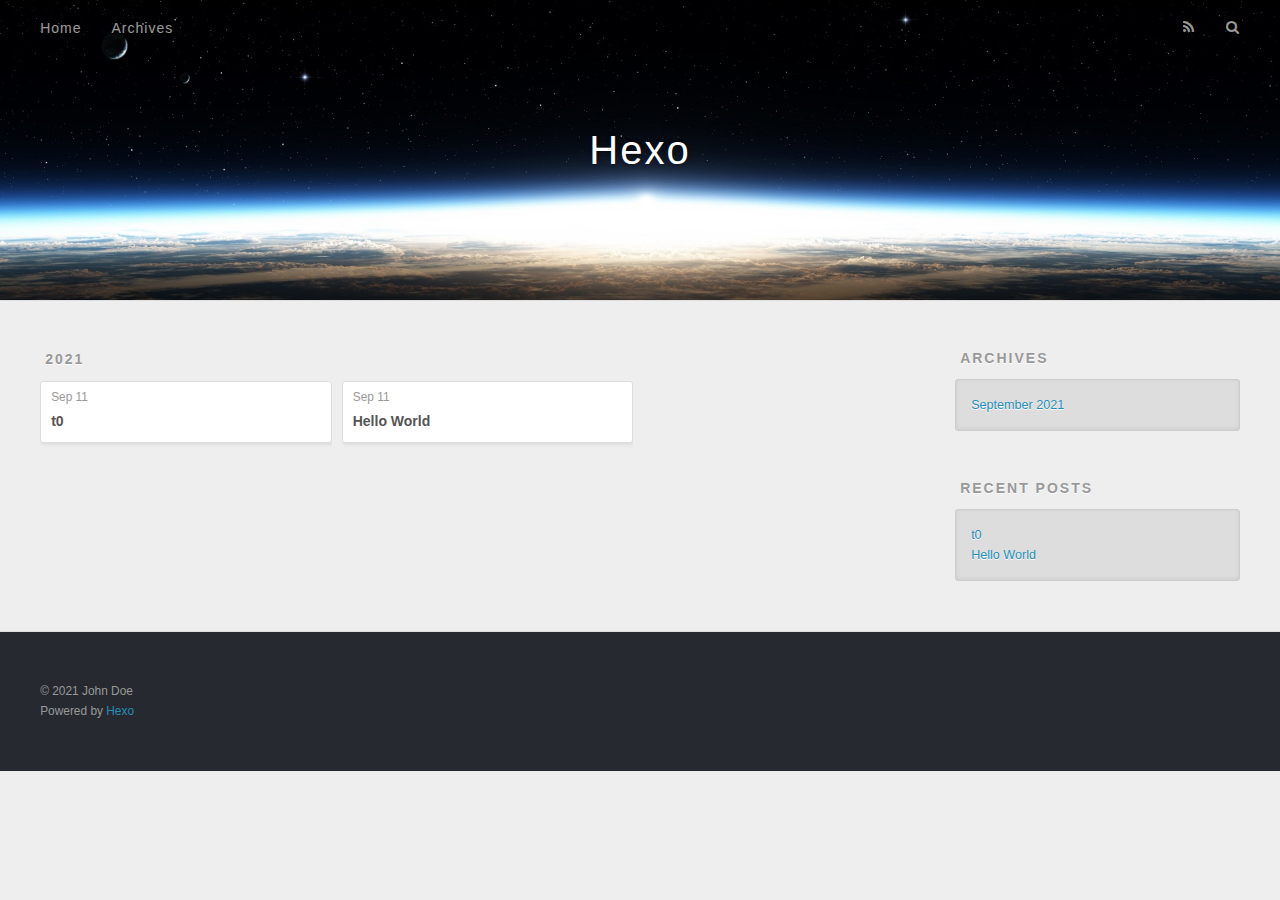
==== archives/index.html @ bfca06c8 "Site updated: 2021-09-11 14:40:57" ====
<!DOCTYPE html>
<html>
<head>
  <meta charset="utf-8">
  

  
  <title>Archives | Hexo</title>
  <meta name="viewport" content="width=device-width, initial-scale=1, maximum-scale=1">
  <meta property="og:type" content="website">
<meta property="og:title" content="Hexo">
<meta property="og:url" content="http://example.com/archives/index.html">
<meta property="og:site_name" content="Hexo">
<meta property="og:locale" content="en_US">
<meta property="article:author" content="John Doe">
<meta name="twitter:card" content="summary">
  
    <link rel="alternate" href="/atom.xml" title="Hexo" type="application/atom+xml">
  
  
    <link rel="icon" href="/favicon.png">
  
  
    <link href="//fonts.googleapis.com/css?family=Source+Code+Pro" rel="stylesheet" type="text/css">
  
  
<link rel="stylesheet" href="/css/style.css">

<meta name="generator" content="Hexo 5.4.0"></head>

<body>
  <div id="container">
    <div id="wrap">
      <header id="header">
  <div id="banner"></div>
  <div id="header-outer" class="outer">
    <div id="header-title" class="inner">
      <h1 id="logo-wrap">
        <a href="/" id="logo">Hexo</a>
      </h1>
      
    </div>
    <div id="header-inner" class="inner">
      <nav id="main-nav">
        <a id="main-nav-toggle" class="nav-icon"></a>
        
          <a class="main-nav-link" href="/">Home</a>
        
          <a class="main-nav-link" href="/archives">Archives</a>
        
      </nav>
      <nav id="sub-nav">
        
          <a id="nav-rss-link" class="nav-icon" href="/atom.xml" title="RSS Feed"></a>
        
        <a id="nav-search-btn" class="nav-icon" title="Search"></a>
      </nav>
      <div id="search-form-wrap">
        <form action="//google.com/search" method="get" accept-charset="UTF-8" class="search-form"><input type="search" name="q" class="search-form-input" placeholder="Search"><button type="submit" class="search-form-submit">&#xF002;</button><input type="hidden" name="sitesearch" value="http://example.com"></form>
      </div>
    </div>
  </div>
</header>
      <div class="outer">
        <section id="main">
  
  
    
    
      
      
      <section class="archives-wrap">
        <div class="archive-year-wrap">
          <a href="/archives/2021" class="archive-year">2021</a>
        </div>
        <div class="archives">
    
    <article class="archive-article archive-type-post">
  <div class="archive-article-inner">
    <header class="archive-article-header">
      <a href="/2021/09/11/t0/" class="archive-article-date">
  <time datetime="2021-09-11T06:19:39.000Z" itemprop="datePublished">Sep 11</time>
</a>
      
  
    <h1 itemprop="name">
      <a class="archive-article-title" href="/2021/09/11/t0/">t0</a>
    </h1>
  

    </header>
  </div>
</article>
  
    
    
    <article class="archive-article archive-type-post">
  <div class="archive-article-inner">
    <header class="archive-article-header">
      <a href="/2021/09/11/hello-world/" class="archive-article-date">
  <time datetime="2021-09-11T06:05:27.111Z" itemprop="datePublished">Sep 11</time>
</a>
      
  
    <h1 itemprop="name">
      <a class="archive-article-title" href="/2021/09/11/hello-world/">Hello World</a>
    </h1>
  

    </header>
  </div>
</article>
  
  
    </div></section>
  


</section>
        
          <aside id="sidebar">
  
    

  
    

  
    
  
    
  <div class="widget-wrap">
    <h3 class="widget-title">Archives</h3>
    <div class="widget">
      <ul class="archive-list"><li class="archive-list-item"><a class="archive-list-link" href="/archives/2021/09/">September 2021</a></li></ul>
    </div>
  </div>


  
    
  <div class="widget-wrap">
    <h3 class="widget-title">Recent Posts</h3>
    <div class="widget">
      <ul>
        
          <li>
            <a href="/2021/09/11/t0/">t0</a>
          </li>
        
          <li>
            <a href="/2021/09/11/hello-world/">Hello World</a>
          </li>
        
      </ul>
    </div>
  </div>

  
</aside>
        
      </div>
      <footer id="footer">
  
  <div class="outer">
    <div id="footer-info" class="inner">
      &copy; 2021 John Doe<br>
      Powered by <a href="http://hexo.io/" target="_blank">Hexo</a>
    </div>
  </div>
</footer>
    </div>
    <nav id="mobile-nav">
  
    <a href="/" class="mobile-nav-link">Home</a>
  
    <a href="/archives" class="mobile-nav-link">Archives</a>
  
</nav>
    

<script src="//ajax.googleapis.com/ajax/libs/jquery/2.0.3/jquery.min.js"></script>


  
<link rel="stylesheet" href="/fancybox/jquery.fancybox.css">

  
<script src="/fancybox/jquery.fancybox.pack.js"></script>




<script src="/js/script.js"></script>




  </div>
</body>
</html>
---- css/style.css ----
body {
  width: 100%;
}
body:before,
body:after {
  content: "";
  display: table;
}
body:after {
  clear: both;
}
html,
body,
div,
span,
applet,
object,
iframe,
h1,
h2,
h3,
h4,
h5,
h6,
p,
blockquote,
pre,
a,
abbr,
acronym,
address,
big,
cite,
code,
del,
dfn,
em,
img,
ins,
kbd,
q,
s,
samp,
small,
strike,
strong,
sub,
sup,
tt,
var,
dl,
dt,
dd,
ol,
ul,
li,
fieldset,
form,
label,
legend,
table,
caption,
tbody,
tfoot,
thead,
tr,
th,
td {
  margin: 0;
  padding: 0;
  border: 0;
  outline: 0;
  font-weight: inherit;
  font-style: inherit;
  font-family: inherit;
  font-size: 100%;
  vertical-align: baseline;
}
body {
  line-height: 1;
  color: #000;
  background: #fff;
}
ol,
ul {
  list-style: none;
}
table {
  border-collapse: separate;
  border-spacing: 0;
  vertical-align: middle;
}
caption,
th,
td {
  text-align: left;
  font-weight: normal;
  vertical-align: middle;
}
a img {
  border: none;
}
input,
button {
  margin: 0;
  padding: 0;
}
input::-moz-focus-inner,
button::-moz-focus-inner {
  border: 0;
  padding: 0;
}
@font-face {
  font-family: FontAwesome;
  font-style: normal;
  font-weight: normal;
  src: url("fonts/fontawesome-webfont.eot?v=#4.0.3");
  src: url("fonts/fontawesome-webfont.eot?#iefix&v=#4.0.3") format("embedded-opentype"), url("fonts/fontawesome-webfont.woff?v=#4.0.3") format("woff"), url("fonts/fontawesome-webfont.ttf?v=#4.0.3") format("truetype"), url("fonts/fontawesome-webfont.svg#fontawesomeregular?v=#4.0.3") format("svg");
}
html,
body,
#container {
  height: 100%;
}
body {
  background: #eee;
  font: 14px -apple-system, BlinkMacSystemFont, "Segoe UI", "Roboto", "Oxygen", "Ubuntu", "Cantarell", "Fira Sans", "Droid Sans", "Helvetica Neue", sans-serif;
  -webkit-text-size-adjust: 100%;
}
.outer {
  max-width: 1220px;
  margin: 0 auto;
  padding: 0 20px;
}
.outer:before,
.outer:after {
  content: "";
  display: table;
}
.outer:after {
  clear: both;
}
.inner {
  display: inline;
  float: left;
  width: 98.33333333333333%;
  margin: 0 0.833333333333333%;
}
.left,
.alignleft {
  float: left;
}
.right,
.alignright {
  float: right;
}
.clear {
  clear: both;
}
#container {
  position: relative;
}
.mobile-nav-on {
  overflow: hidden;
}
#wrap {
  height: 100%;
  width: 100%;
  position: absolute;
  top: 0;
  left: 0;
  -webkit-transition: 0.2s ease-out;
  -moz-transition: 0.2s ease-out;
  -ms-transition: 0.2s ease-out;
  transition: 0.2s ease-out;
  z-index: 1;
  background: #eee;
}
.mobile-nav-on #wrap {
  left: 280px;
}
@media screen and (min-width: 768px) {
  #main {
    display: inline;
    float: left;
    width: 73.33333333333333%;
    margin: 0 0.833333333333333%;
  }
}
.article-date,
.article-category-link,
.archive-year,
.widget-title {
  text-decoration: none;
  text-transform: uppercase;
  letter-spacing: 2px;
  color: #999;
  margin-bottom: 1em;
  margin-left: 5px;
  line-height: 1em;
  text-shadow: 0 1px #fff;
  font-weight: bold;
}
.article-inner,
.archive-article-inner {
  background: #fff;
  -webkit-box-shadow: 1px 2px 3px #ddd;
  box-shadow: 1px 2px 3px #ddd;
  border: 1px solid #ddd;
  border-radius: 3px;
}
.article-entry h1,
.widget h1 {
  font-size: 2em;
}
.article-entry h2,
.widget h2 {
  font-size: 1.5em;
}
.article-entry h3,
.widget h3 {
  font-size: 1.3em;
}
.article-entry h4,
.widget h4 {
  font-size: 1.2em;
}
.article-entry h5,
.widget h5 {
  font-size: 1em;
}
.article-entry h6,
.widget h6 {
  font-size: 1em;
  color: #999;
}
.article-entry hr,
.widget hr {
  border: 1px dashed #ddd;
}
.article-entry strong,
.widget strong {
  font-weight: bold;
}
.article-entry em,
.widget em,
.article-entry cite,
.widget cite {
  font-style: italic;
}
.article-entry sup,
.widget sup,
.article-entry sub,
.widget sub {
  font-size: 0.75em;
  line-height: 0;
  position: relative;
  vertical-align: baseline;
}
.article-entry sup,
.widget sup {
  top: -0.5em;
}
.article-entry sub,
.widget sub {
  bottom: -0.2em;
}
.article-entry small,
.widget small {
  font-size: 0.85em;
}
.article-entry acronym,
.widget acronym,
.article-entry abbr,
.widget abbr {
  border-bottom: 1px dotted;
}
.article-entry ul,
.widget ul,
.article-entry ol,
.widget ol,
.article-entry dl,
.widget dl {
  margin: 0 20px;
  line-height: 1.6em;
}
.article-entry ul ul,
.widget ul ul,
.article-entry ol ul,
.widget ol ul,
.article-entry ul ol,
.widget ul ol,
.article-entry ol ol,
.widget ol ol {
  margin-top: 0;
  margin-bottom: 0;
}
.article-entry ul,
.widget ul {
  list-style: disc;
}
.article-entry ol,
.widget ol {
  list-style: decimal;
}
.article-entry dt,
.widget dt {
  font-weight: bold;
}
#header {
  height: 300px;
  position: relative;
  border-bottom: 1px solid #ddd;
}
#header:before,
#header:after {
  content: "";
  position: absolute;
  left: 0;
  right: 0;
  height: 40px;
}
#header:before {
  top: 0;
  background: -webkit-linear-gradient(rgba(0,0,0,0.2), transparent);
  background: -moz-linear-gradient(rgba(0,0,0,0.2), transparent);
  background: -ms-linear-gradient(rgba(0,0,0,0.2), transparent);
  background: linear-gradient(rgba(0,0,0,0.2), transparent);
}
#header:after {
  bottom: 0;
  background: -webkit-linear-gradient(transparent, rgba(0,0,0,0.2));
  background: -moz-linear-gradient(transparent, rgba(0,0,0,0.2));
  background: -ms-linear-gradient(transparent, rgba(0,0,0,0.2));
  background: linear-gradient(transparent, rgba(0,0,0,0.2));
}
#header-outer {
  height: 100%;
  position: relative;
}
#header-inner {
  position: relative;
  overflow: hidden;
}
#banner {
  position: absolute;
  top: 0;
  left: 0;
  width: 100%;
  height: 100%;
  background: url("images/banner.jpg") center #000;
  -webkit-background-size: cover;
  -moz-background-size: cover;
  background-size: cover;
  z-index: -1;
}
#header-title {
  text-align: center;
  height: 40px;
  position: absolute;
  top: 50%;
  left: 0;
  margin-top: -20px;
}
#logo,
#subtitle {
  text-decoration: none;
  color: #fff;
  font-weight: 300;
  text-shadow: 0 1px 4px rgba(0,0,0,0.3);
}
#logo {
  font-size: 40px;
  line-height: 40px;
  letter-spacing: 2px;
}
#subtitle {
  font-size: 16px;
  line-height: 16px;
  letter-spacing: 1px;
}
#subtitle-wrap {
  margin-top: 16px;
}
#main-nav {
  float: left;
  margin-left: -15px;
}
.nav-icon,
.main-nav-link {
  float: left;
  color: #fff;
  opacity: 0.6;
  text-decoration: none;
  text-shadow: 0 1px rgba(0,0,0,0.2);
  -webkit-transition: opacity 0.2s;
  -moz-transition: opacity 0.2s;
  -ms-transition: opacity 0.2s;
  transition: opacity 0.2s;
  display: block;
  padding: 20px 15px;
}
.nav-icon:hover,
.main-nav-link:hover {
  opacity: 1;
}
.nav-icon {
  font-family: FontAwesome;
  text-align: center;
  font-size: 14px;
  width: 14px;
  height: 14px;
  padding: 20px 15px;
  position: relative;
  cursor: pointer;
}
.main-nav-link {
  font-weight: 300;
  letter-spacing: 1px;
}
@media screen and (max-width: 479px) {
  .main-nav-link {
    display: none;
  }
}
#main-nav-toggle {
  display: none;
}
#main-nav-toggle:before {
  content: "\f0c9";
}
@media screen and (max-width: 479px) {
  #main-nav-toggle {
    display: block;
  }
}
#sub-nav {
  float: right;
  margin-right: -15px;
}
#nav-rss-link:before {
  content: "\f09e";
}
#nav-search-btn:before {
  content: "\f002";
}
#search-form-wrap {
  position: absolute;
  top: 15px;
  width: 150px;
  height: 30px;
  right: -150px;
  opacity: 0;
  -webkit-transition: 0.2s ease-out;
  -moz-transition: 0.2s ease-out;
  -ms-transition: 0.2s ease-out;
  transition: 0.2s ease-out;
}
#search-form-wrap.on {
  opacity: 1;
  right: 0;
}
@media screen and (max-width: 479px) {
  #search-form-wrap {
    width: 100%;
    right: -100%;
  }
}
.search-form {
  position: absolute;
  top: 0;
  left: 0;
  right: 0;
  background: #fff;
  padding: 5px 15px;
  border-radius: 15px;
  -webkit-box-shadow: 0 0 10px rgba(0,0,0,0.3);
  box-shadow: 0 0 10px rgba(0,0,0,0.3);
}
.search-form-input {
  border: none;
  background: none;
  color: #555;
  width: 100%;
  font: 13px -apple-system, BlinkMacSystemFont, "Segoe UI", "Roboto", "Oxygen", "Ubuntu", "Cantarell", "Fira Sans", "Droid Sans", "Helvetica Neue", sans-serif;
  outline: none;
}
.search-form-input::-webkit-search-results-decoration,
.search-form-input::-webkit-search-cancel-button {
  -webkit-appearance: none;
}
.search-form-submit {
  position: absolute;
  top: 50%;
  right: 10px;
  margin-top: -7px;
  font: 13px FontAwesome;
  border: none;
  background: none;
  color: #bbb;
  cursor: pointer;
}
.search-form-submit:hover,
.search-form-submit:focus {
  color: #777;
}
.article {
  margin: 50px 0;
}
.article-inner {
  overflow: hidden;
}
.article-meta:before,
.article-meta:after {
  content: "";
  display: table;
}
.article-meta:after {
  clear: both;
}
.article-date {
  float: left;
}
.article-category {
  float: left;
  line-height: 1em;
  color: #ccc;
  text-shadow: 0 1px #fff;
  margin-left: 8px;
}
.article-category:before {
  content: "\2022";
}
.article-category-link {
  margin: 0 12px 1em;
}
.article-header {
  padding: 20px 20px 0;
}
.article-title {
  text-decoration: none;
  font-size: 2em;
  font-weight: bold;
  color: #555;
  line-height: 1.1em;
  -webkit-transition: color 0.2s;
  -moz-transition: color 0.2s;
  -ms-transition: color 0.2s;
  transition: color 0.2s;
}
a.article-title:hover {
  color: #258fb8;
}
.article-entry {
  color: #555;
  padding: 0 20px;
}
.article-entry:before,
.article-entry:after {
  content: "";
  display: table;
}
.article-entry:after {
  clear: both;
}
.article-entry p,
.article-entry table {
  line-height: 1.6em;
  margin: 1.6em 0;
}
.article-entry h1,
.article-entry h2,
.article-entry h3,
.article-entry h4,
.article-entry h5,
.article-entry h6 {
  font-weight: bold;
}
.article-entry h1,
.article-entry h2,
.article-entry h3,
.article-entry h4,
.article-entry h5,
.article-entry h6 {
  line-height: 1.1em;
  margin: 1.1em 0;
}
.article-entry a {
  color: #258fb8;
  text-decoration: none;
}
.article-entry a:hover {
  text-decoration: underline;
}
.article-entry ul,
.article-entry ol,
.article-entry dl {
  margin-top: 1.6em;
  margin-bottom: 1.6em;
}
.article-entry img,
.article-entry video {
  max-width: 100%;
  height: auto;
  display: block;
  margin: auto;
}
.article-entry iframe {
  border: none;
}
.article-entry table {
  width: 100%;
  border-collapse: collapse;
  border-spacing: 0;
}
.article-entry th {
  font-weight: bold;
  border-bottom: 3px solid #ddd;
  padding-bottom: 0.5em;
}
.article-entry td {
  border-bottom: 1px solid #ddd;
  padding: 10px 0;
}
.article-entry blockquote {
  font-family: Georgia, "Times New Roman", serif;
  font-size: 1.4em;
  margin: 1.6em 20px;
  text-align: center;
}
.article-entry blockquote footer {
  font-size: 14px;
  margin: 1.6em 0;
  font-family: -apple-system, BlinkMacSystemFont, "Segoe UI", "Roboto", "Oxygen", "Ubuntu", "Cantarell", "Fira Sans", "Droid Sans", "Helvetica Neue", sans-serif;
}
.article-entry blockquote footer cite:before {
  content: "—";
  padding: 0 0.5em;
}
.article-entry .pullquote {
  text-align: left;
  width: 45%;
  margin: 0;
}
.article-entry .pullquote.left {
  margin-left: 0.5em;
  margin-right: 1em;
}
.article-entry .pullquote.right {
  margin-right: 0.5em;
  margin-left: 1em;
}
.article-entry .caption {
  color: #999;
  display: block;
  font-size: 0.9em;
  margin-top: 0.5em;
  position: relative;
  text-align: center;
}
.article-entry .video-container {
  position: relative;
  padding-top: 56.25%;
  height: 0;
  overflow: hidden;
}
.article-entry .video-container iframe,
.article-entry .video-container object,
.article-entry .video-container embed {
  position: absolute;
  top: 0;
  left: 0;
  width: 100%;
  height: 100%;
  margin-top: 0;
}
.article-more-link a {
  display: inline-block;
  line-height: 1em;
  padding: 6px 15px;
  border-radius: 15px;
  background: #eee;
  color: #999;
  text-shadow: 0 1px #fff;
  text-decoration: none;
}
.article-more-link a:hover {
  background: #258fb8;
  color: #fff;
  text-decoration: none;
  text-shadow: 0 1px #1e7293;
}
.article-footer {
  font-size: 0.85em;
  line-height: 1.6em;
  border-top: 1px solid #ddd;
  padding-top: 1.6em;
  margin: 0 20px 20px;
}
.article-footer:before,
.article-footer:after {
  content: "";
  display: table;
}
.article-footer:after {
  clear: both;
}
.article-footer a {
  color: #999;
  text-decoration: none;
}
.article-footer a:hover {
  color: #555;
}
.article-tag-list-item {
  float: left;
  margin-right: 10px;
}
.article-tag-list-link:before {
  content: "#";
}
.article-comment-link {
  float: right;
}
.article-comment-link:before {
  content: "\f075";
  font-family: FontAwesome;
  padding-right: 8px;
}
.article-share-link {
  cursor: pointer;
  float: right;
  margin-left: 20px;
}
.article-share-link:before {
  content: "\f064";
  font-family: FontAwesome;
  padding-right: 6px;
}
#article-nav {
  position: relative;
}
#article-nav:before,
#article-nav:after {
  content: "";
  display: table;
}
#article-nav:after {
  clear: both;
}
@media screen and (min-width: 768px) {
  #article-nav {
    margin: 50px 0;
  }
  #article-nav:before {
    width: 8px;
    height: 8px;
    position: absolute;
    top: 50%;
    left: 50%;
    margin-top: -4px;
    margin-left: -4px;
    content: "";
    border-radius: 50%;
    background: #ddd;
    -webkit-box-shadow: 0 1px 2px #fff;
    box-shadow: 0 1px 2px #fff;
  }
}
.article-nav-link-wrap {
  text-decoration: none;
  text-shadow: 0 1px #fff;
  color: #999;
  -webkit-box-sizing: border-box;
  -moz-box-sizing: border-box;
  box-sizing: border-box;
  margin-top: 50px;
  text-align: center;
  display: block;
}
.article-nav-link-wrap:hover {
  color: #555;
}
@media screen and (min-width: 768px) {
  .article-nav-link-wrap {
    width: 50%;
    margin-top: 0;
  }
}
@media screen and (min-width: 768px) {
  #article-nav-newer {
    float: left;
    text-align: right;
    padding-right: 20px;
  }
}
@media screen and (min-width: 768px) {
  #article-nav-older {
    float: right;
    text-align: left;
    padding-left: 20px;
  }
}
.article-nav-caption {
  text-transform: uppercase;
  letter-spacing: 2px;
  color: #ddd;
  line-height: 1em;
  font-weight: bold;
}
#article-nav-newer .article-nav-caption {
  margin-right: -2px;
}
.article-nav-title {
  font-size: 0.85em;
  line-height: 1.6em;
  margin-top: 0.5em;
}
.article-share-box {
  position: absolute;
  display: none;
  background: #fff;
  -webkit-box-shadow: 1px 2px 10px rgba(0,0,0,0.2);
  box-shadow: 1px 2px 10px rgba(0,0,0,0.2);
  border-radius: 3px;
  margin-left: -145px;
  overflow: hidden;
  z-index: 1;
}
.article-share-box.on {
  display: block;
}
.article-share-input {
  width: 100%;
  background: none;
  -webkit-box-sizing: border-box;
  -moz-box-sizing: border-box;
  box-sizing: border-box;
  font: 14px -apple-system, BlinkMacSystemFont, "Segoe UI", "Roboto", "Oxygen", "Ubuntu", "Cantarell", "Fira Sans", "Droid Sans", "Helvetica Neue", sans-serif;
  padding: 0 15px;
  color: #555;
  outline: none;
  border: 1px solid #ddd;
  border-radius: 3px 3px 0 0;
  height: 36px;
  line-height: 36px;
}
.article-share-links {
  background: #eee;
}
.article-share-links:before,
.article-share-links:after {
  content: "";
  display: table;
}
.article-share-links:after {
  clear: both;
}
.article-share-twitter,
.article-share-facebook,
.article-share-pinterest,
.article-share-google {
  width: 50px;
  height: 36px;
  display: block;
  float: left;
  position: relative;
  color: #999;
  text-shadow: 0 1px #fff;
}
.article-share-twitter:before,
.article-share-facebook:before,
.article-share-pinterest:before,
.article-share-google:before {
  font-size: 20px;
  font-family: FontAwesome;
  width: 20px;
  height: 20px;
  position: absolute;
  top: 50%;
  left: 50%;
  margin-top: -10px;
  margin-left: -10px;
  text-align: center;
}
.article-share-twitter:hover,
.article-share-facebook:hover,
.article-share-pinterest:hover,
.article-share-google:hover {
  color: #fff;
}
.article-share-twitter:before {
  content: "\f099";
}
.article-share-twitter:hover {
  background: #00aced;
  text-shadow: 0 1px #008abe;
}
.article-share-facebook:before {
  content: "\f09a";
}
.article-share-facebook:hover {
  background: #3b5998;
  text-shadow: 0 1px #2f477a;
}
.article-share-pinterest:before {
  content: "\f0d2";
}
.article-share-pinterest:hover {
  background: #cb2027;
  text-shadow: 0 1px #a21a1f;
}
.article-share-google:before {
  content: "\f0d5";
}
.article-share-google:hover {
  background: #dd4b39;
  text-shadow: 0 1px #be3221;
}
.article-gallery {
  background: #000;
  position: relative;
}
.article-gallery-photos {
  position: relative;
  overflow: hidden;
}
.article-gallery-img {
  display: none;
  max-width: 100%;
}
.article-gallery-img:first-child {
  display: block;
}
.article-gallery-img.loaded {
  position: absolute;
  display: block;
}
.article-gallery-img img {
  display: block;
  max-width: 100%;
  margin: 0 auto;
}
#comments {
  background: #fff;
  -webkit-box-shadow: 1px 2px 3px #ddd;
  box-shadow: 1px 2px 3px #ddd;
  padding: 20px;
  border: 1px solid #ddd;
  border-radius: 3px;
  margin: 50px 0;
}
#comments a {
  color: #258fb8;
}
.archives-wrap {
  margin: 50px 0;
}
.archives:before,
.archives:after {
  content: "";
  display: table;
}
.archives:after {
  clear: both;
}
.archive-year-wrap {
  margin-bottom: 1em;
}
.archives {
  -webkit-column-gap: 10px;
  -moz-column-gap: 10px;
  column-gap: 10px;
}
@media screen and (min-width: 480px) and (max-width: 767px) {
  .archives {
    -webkit-column-count: 2;
    -moz-column-count: 2;
    column-count: 2;
  }
}
@media screen and (min-width: 768px) {
  .archives {
    -webkit-column-count: 3;
    -moz-column-count: 3;
    column-count: 3;
  }
}
.archive-article {
  -webkit-column-break-inside: avoid;
  page-break-inside: avoid;
  overflow: hidden;
  break-inside: avoid-column;
}
.archive-article-inner {
  padding: 10px;
  margin-bottom: 15px;
}
.archive-article-title {
  text-decoration: none;
  font-weight: bold;
  color: #555;
  -webkit-transition: color 0.2s;
  -moz-transition: color 0.2s;
  -ms-transition: color 0.2s;
  transition: color 0.2s;
  line-height: 1.6em;
}
.archive-article-title:hover {
  color: #258fb8;
}
.archive-article-footer {
  margin-top: 1em;
}
.archive-article-date {
  color: #999;
  text-decoration: none;
  font-size: 0.85em;
  line-height: 1em;
  margin-bottom: 0.5em;
  display: block;
}
#page-nav {
  margin: 50px auto;
  background: #fff;
  -webkit-box-shadow: 1px 2px 3px #ddd;
  box-shadow: 1px 2px 3px #ddd;
  border: 1px solid #ddd;
  border-radius: 3px;
  text-align: center;
  color: #999;
  overflow: hidden;
}
#page-nav:before,
#page-nav:after {
  content: "";
  display: table;
}
#page-nav:after {
  clear: both;
}
#page-nav a,
#page-nav span {
  padding: 10px 20px;
  line-height: 1;
  height: 2ex;
}
#page-nav a {
  color: #999;
  text-decoration: none;
}
#page-nav a:hover {
  background: #999;
  color: #fff;
}
#page-nav .prev {
  float: left;
}
#page-nav .next {
  float: right;
}
#page-nav .page-number {
  display: inline-block;
}
@media screen and (max-width: 479px) {
  #page-nav .page-number {
    display: none;
  }
}
#page-nav .current {
  color: #555;
  font-weight: bold;
}
#page-nav .space {
  color: #ddd;
}
#footer {
  background: #262a30;
  padding: 50px 0;
  border-top: 1px solid #ddd;
  color: #999;
}
#footer a {
  color: #258fb8;
  text-decoration: none;
}
#footer a:hover {
  text-decoration: underline;
}
#footer-info {
  line-height: 1.6em;
  font-size: 0.85em;
}
.article-entry pre,
.article-entry .highlight {
  background: #2d2d2d;
  margin: 0 -20px;
  padding: 15px 20px;
  border-style: solid;
  border-color: #ddd;
  border-width: 1px 0;
  overflow: auto;
  color: #ccc;
  line-height: 22.400000000000002px;
}
.article-entry .highlight .gutter pre,
.article-entry .gist .gist-file .gist-data .line-numbers {
  color: #666;
  font-size: 0.85em;
}
.article-entry pre,
.article-entry code {
  font-family: "Source Code Pro", Consolas, Monaco, Menlo, Consolas, monospace;
}
.article-entry code {
  background: #eee;
  text-shadow: 0 1px #fff;
  padding: 0 0.3em;
}
.article-entry pre code {
  background: none;
  text-shadow: none;
  padding: 0;
}
.article-entry .highlight pre {
  border: none;
  margin: 0;
  padding: 0;
}
.article-entry .highlight table {
  margin: 0;
  width: auto;
}
.article-entry .highlight td {
  border: none;
  padding: 0;
}
.article-entry .highlight figcaption {
  font-size: 0.85em;
  color: #999;
  line-height: 1em;
  margin-bottom: 1em;
}
.article-entry .highlight figcaption:before,
.article-entry .highlight figcaption:after {
  content: "";
  display: table;
}
.article-entry .highlight figcaption:after {
  clear: both;
}
.article-entry .highlight figcaption a {
  float: right;
}
.article-entry .highlight .gutter pre {
  text-align: right;
  padding-right: 20px;
}
.article-entry .highlight .line {
  height: 22.400000000000002px;
}
.article-entry .highlight .line.marked {
  background: #515151;
}
.article-entry .gist {
  margin: 0 -20px;
  border-style: solid;
  border-color: #ddd;
  border-width: 1px 0;
  background: #2d2d2d;
  padding: 15px 20px 15px 0;
}
.article-entry .gist .gist-file {
  border: none;
  font-family: "Source Code Pro", Consolas, Monaco, Menlo, Consolas, monospace;
  margin: 0;
}
.article-entry .gist .gist-file .gist-data {
  background: none;
  border: none;
}
.article-entry .gist .gist-file .gist-data .line-numbers {
  background: none;
  border: none;
  padding: 0 20px 0 0;
}
.article-entry .gist .gist-file .gist-data .line-data {
  padding: 0 !important;
}
.article-entry .gist .gist-file .highlight {
  margin: 0;
  padding: 0;
  border: none;
}
.article-entry .gist .gist-file .gist-meta {
  background: #2d2d2d;
  color: #999;
  font: 0.85em -apple-system, BlinkMacSystemFont, "Segoe UI", "Roboto", "Oxygen", "Ubuntu", "Cantarell", "Fira Sans", "Droid Sans", "Helvetica Neue", sans-serif;
  text-shadow: 0 0;
  padding: 0;
  margin-top: 1em;
  margin-left: 20px;
}
.article-entry .gist .gist-file .gist-meta a {
  color: #258fb8;
  font-weight: normal;
}
.article-entry .gist .gist-file .gist-meta a:hover {
  text-decoration: underline;
}
pre .comment,
pre .title {
  color: #999;
}
pre .variable,
pre .attribute,
pre .tag,
pre .regexp,
pre .ruby .constant,
pre .xml .tag .title,
pre .xml .pi,
pre .xml .doctype,
pre .html .doctype,
pre .css .id,
pre .css .class,
pre .css .pseudo {
  color: #f2777a;
}
pre .number,
pre .preprocessor,
pre .built_in,
pre .literal,
pre .params,
pre .constant {
  color: #f99157;
}
pre .class,
pre .ruby .class .title,
pre .css .rules .attribute {
  color: #9c9;
}
pre .string,
pre .value,
pre .inheritance,
pre .header,
pre .ruby .symbol,
pre .xml .cdata {
  color: #9c9;
}
pre .css .hexcolor {
  color: #6cc;
}
pre .function,
pre .python .decorator,
pre .python .title,
pre .ruby .function .title,
pre .ruby .title .keyword,
pre .perl .sub,
pre .javascript .title,
pre .coffeescript .title {
  color: #69c;
}
pre .keyword,
pre .javascript .function {
  color: #c9c;
}
@media screen and (max-width: 479px) {
  #mobile-nav {
    position: absolute;
    top: 0;
    left: 0;
    width: 280px;
    height: 100%;
    background: #191919;
    border-right: 1px solid #fff;
  }
}
@media screen and (max-width: 479px) {
  .mobile-nav-link {
    display: block;
    color: #999;
    text-decoration: none;
    padding: 15px 20px;
    font-weight: bold;
  }
  .mobile-nav-link:hover {
    color: #fff;
  }
}
@media screen and (min-width: 768px) {
  #sidebar {
    display: inline;
    float: left;
    width: 23.333333333333332%;
    margin: 0 0.833333333333333%;
  }
}
.widget-wrap {
  margin: 50px 0;
}
.widget {
  color: #777;
  text-shadow: 0 1px #fff;
  background: #ddd;
  -webkit-box-shadow: 0 -1px 4px #ccc inset;
  box-shadow: 0 -1px 4px #ccc inset;
  border: 1px solid #ccc;
  padding: 15px;
  border-radius: 3px;
}
.widget a {
  color: #258fb8;
  text-decoration: none;
}
.widget a:hover {
  text-decoration: underline;
}
.widget ul ul,
.widget ol ul,
.widget dl ul,
.widget ul ol,
.widget ol ol,
.widget dl ol,
.widget ul dl,
.widget ol dl,
.widget dl dl {
  margin-left: 15px;
  list-style: disc;
}
.widget {
  line-height: 1.6em;
  word-wrap: break-word;
  font-size: 0.9em;
}
.widget ul,
.widget ol {
  list-style: none;
  margin: 0;
}
.widget ul ul,
.widget ol ul,
.widget ul ol,
.widget ol ol {
  margin: 0 20px;
}
.widget ul ul,
.widget ol ul {
  list-style: disc;
}
.widget ul ol,
.widget ol ol {
  list-style: decimal;
}
.category-list-count,
.tag-list-count,
.archive-list-count {
  padding-left: 5px;
  color: #999;
  font-size: 0.85em;
}
.category-list-count:before,
.tag-list-count:before,
.archive-list-count:before {
  content: "(";
}
.category-list-count:after,
.tag-list-count:after,
.archive-list-count:after {
  content: ")";
}
.tagcloud a {
  margin-right: 5px;
  display: inline-block;
}
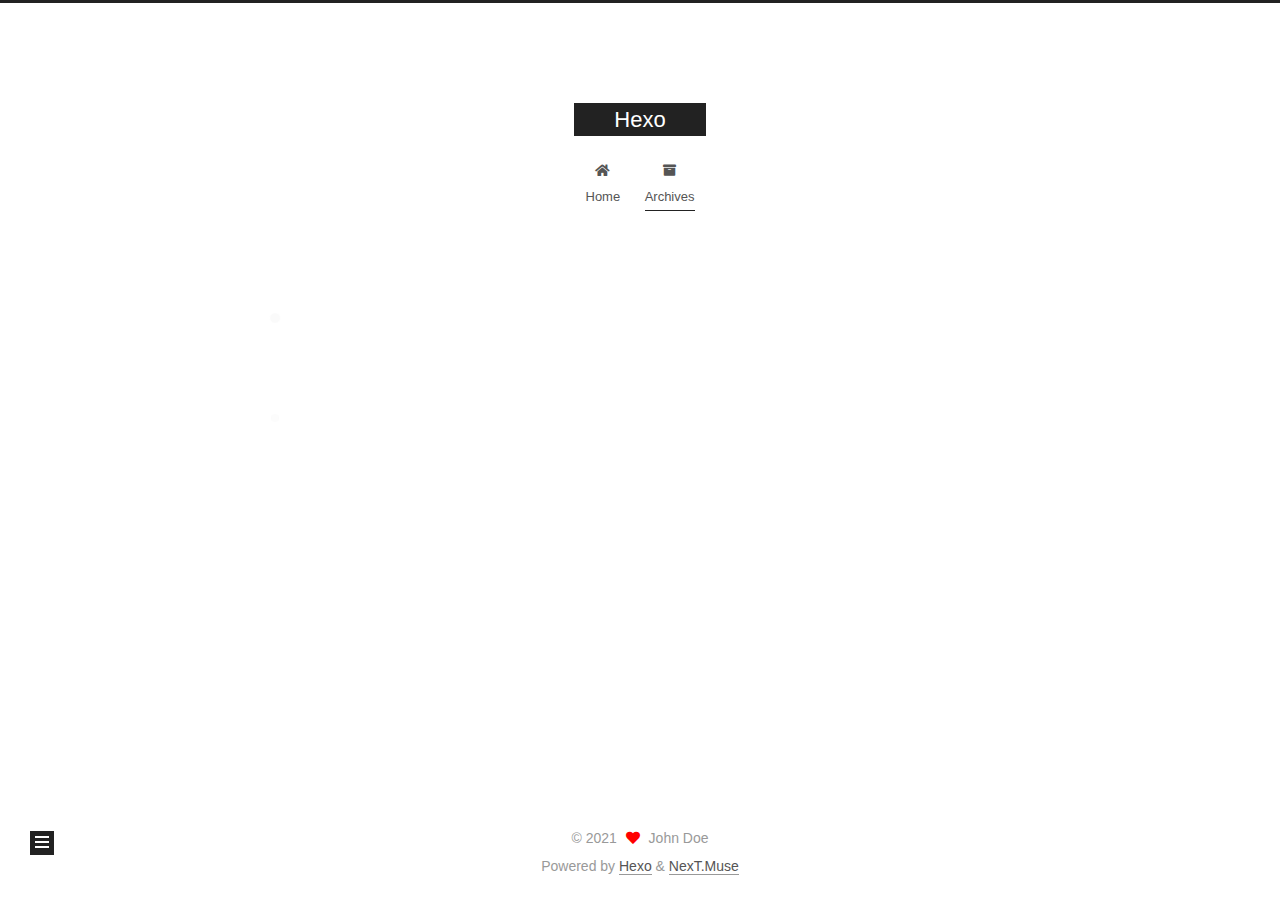
==== commit eab5af11: "Site updated: 2021-09-11 16:39:03" ====
--- a/archives/index.html
+++ b/archives/index.html
@@ -1,12 +1,25 @@
 <!DOCTYPE html>
-<html>
+<html lang="en">
 <head>
-  <meta charset="utf-8">
-  
-
-  
-  <title>Archives | Hexo</title>
-  <meta name="viewport" content="width=device-width, initial-scale=1, maximum-scale=1">
+  <meta charset="UTF-8">
+<meta name="viewport" content="width=device-width, initial-scale=1, maximum-scale=2">
+<meta name="theme-color" content="#222">
+<meta name="generator" content="Hexo 5.4.0">
+  <link rel="apple-touch-icon" sizes="180x180" href="/images/apple-touch-icon-next.png">
+  <link rel="icon" type="image/png" sizes="32x32" href="/images/favicon-32x32-next.png">
+  <link rel="icon" type="image/png" sizes="16x16" href="/images/favicon-16x16-next.png">
+  <link rel="mask-icon" href="/images/logo.svg" color="#222">
+
+<link rel="stylesheet" href="/css/main.css">
+
+
+<link rel="stylesheet" href="/lib/font-awesome/css/all.min.css">
+
+<script id="hexo-configurations">
+    var NexT = window.NexT || {};
+    var CONFIG = {"hostname":"example.com","root":"/","scheme":"Muse","version":"7.8.0","exturl":false,"sidebar":{"position":"left","display":"post","padding":18,"offset":12,"onmobile":false},"copycode":{"enable":false,"show_result":false,"style":null},"back2top":{"enable":true,"sidebar":false,"scrollpercent":false},"bookmark":{"enable":false,"color":"#222","save":"auto"},"fancybox":false,"mediumzoom":false,"lazyload":false,"pangu":false,"comments":{"style":"tabs","active":null,"storage":true,"lazyload":false,"nav":null},"algolia":{"hits":{"per_page":10},"labels":{"input_placeholder":"Search for Posts","hits_empty":"We didn't find any results for the search: ${query}","hits_stats":"${hits} results found in ${time} ms"}},"localsearch":{"enable":false,"trigger":"auto","top_n_per_article":1,"unescape":false,"preload":false},"motion":{"enable":true,"async":false,"transition":{"post_block":"fadeIn","post_header":"slideDownIn","post_body":"slideDownIn","coll_header":"slideLeftIn","sidebar":"slideUpIn"}}};
+  </script>
+
   <meta property="og:type" content="website">
 <meta property="og:title" content="Hexo">
 <meta property="og:url" content="http://example.com/archives/index.html">
@@ -14,188 +27,334 @@
 <meta property="og:locale" content="en_US">
 <meta property="article:author" content="John Doe">
 <meta name="twitter:card" content="summary">
-  
-    <link rel="alternate" href="/atom.xml" title="Hexo" type="application/atom+xml">
-  
-  
-    <link rel="icon" href="/favicon.png">
-  
-  
-    <link href="//fonts.googleapis.com/css?family=Source+Code+Pro" rel="stylesheet" type="text/css">
-  
-  
-<link rel="stylesheet" href="/css/style.css">
-
-<meta name="generator" content="Hexo 5.4.0"></head>
-
-<body>
-  <div id="container">
-    <div id="wrap">
-      <header id="header">
-  <div id="banner"></div>
-  <div id="header-outer" class="outer">
-    <div id="header-title" class="inner">
-      <h1 id="logo-wrap">
-        <a href="/" id="logo">Hexo</a>
-      </h1>
+
+<link rel="canonical" href="http://example.com/archives/">
+
+
+<script id="page-configurations">
+  // https://hexo.io/docs/variables.html
+  CONFIG.page = {
+    sidebar: "",
+    isHome : false,
+    isPost : false,
+    lang   : 'en'
+  };
+</script>
+
+  <title>Archive | Hexo</title>
+  
+
+
+
+
+
+
+  <noscript>
+  <style>
+  .use-motion .brand,
+  .use-motion .menu-item,
+  .sidebar-inner,
+  .use-motion .post-block,
+  .use-motion .pagination,
+  .use-motion .comments,
+  .use-motion .post-header,
+  .use-motion .post-body,
+  .use-motion .collection-header { opacity: initial; }
+
+  .use-motion .site-title,
+  .use-motion .site-subtitle {
+    opacity: initial;
+    top: initial;
+  }
+
+  .use-motion .logo-line-before i { left: initial; }
+  .use-motion .logo-line-after i { right: initial; }
+  </style>
+</noscript>
+
+</head>
+
+<body itemscope itemtype="http://schema.org/WebPage">
+  <div class="container use-motion">
+    <div class="headband"></div>
+
+    <header class="header" itemscope itemtype="http://schema.org/WPHeader">
+      <div class="header-inner"><div class="site-brand-container">
+  <div class="site-nav-toggle">
+    <div class="toggle" aria-label="Toggle navigation bar">
+      <span class="toggle-line toggle-line-first"></span>
+      <span class="toggle-line toggle-line-middle"></span>
+      <span class="toggle-line toggle-line-last"></span>
+    </div>
+  </div>
+
+  <div class="site-meta">
+
+    <a href="/" class="brand" rel="start">
+      <span class="logo-line-before"><i></i></span>
+      <h1 class="site-title">Hexo</h1>
+      <span class="logo-line-after"><i></i></span>
+    </a>
+  </div>
+
+  <div class="site-nav-right">
+    <div class="toggle popup-trigger">
+    </div>
+  </div>
+</div>
+
+
+
+
+<nav class="site-nav">
+  <ul id="menu" class="main-menu menu">
+        <li class="menu-item menu-item-home">
+
+    <a href="/" rel="section"><i class="fa fa-home fa-fw"></i>Home</a>
+
+  </li>
+        <li class="menu-item menu-item-archives">
+
+    <a href="/archives/" rel="section"><i class="fa fa-archive fa-fw"></i>Archives</a>
+
+  </li>
+  </ul>
+</nav>
+
+
+
+
+</div>
+    </header>
+
+    
+  <div class="back-to-top">
+    <i class="fa fa-arrow-up"></i>
+    <span>0%</span>
+  </div>
+
+
+    <main class="main">
+      <div class="main-inner">
+        <div class="content-wrap">
+          
+
+          <div class="content archive">
+            
+
+  
+  
+  
+  <div class="post-block">
+    <div class="posts-collapse">
+      <div class="collection-title">
+        <span class="collection-header">Um..! 2 posts in total. Keep on posting.</span>
+      </div>
+
       
-    </div>
-    <div id="header-inner" class="inner">
-      <nav id="main-nav">
-        <a id="main-nav-toggle" class="nav-icon"></a>
+    <div class="collection-year">
+      <span class="collection-header">2021</span>
+    </div>
+
+  <article itemscope itemtype="http://schema.org/Article">
+    <header class="post-header">
+
+      <div class="post-meta">
+        <time itemprop="dateCreated"
+              datetime="2021-09-11T14:19:39+08:00"
+              content="2021-09-11">
+          09-11
+        </time>
+      </div>
+
+      <div class="post-title">
+          <a class="post-title-link" href="/2021/09/11/t0/" itemprop="url">
+            <span itemprop="name">t0</span>
+          </a>
+      </div>
+
+    </header>
+  </article>
+
+  <article itemscope itemtype="http://schema.org/Article">
+    <header class="post-header">
+
+      <div class="post-meta">
+        <time itemprop="dateCreated"
+              datetime="2021-09-11T14:05:27+08:00"
+              content="2021-09-11">
+          09-11
+        </time>
+      </div>
+
+      <div class="post-title">
+          <a class="post-title-link" href="/2021/09/11/hello-world/" itemprop="url">
+            <span itemprop="name">Hello World</span>
+          </a>
+      </div>
+
+    </header>
+  </article>
+
+
+    </div>
+  </div>
+  
+  
+  
+
+  
+
+
+
+          </div>
+          
+
+<script>
+  window.addEventListener('tabs:register', () => {
+    let { activeClass } = CONFIG.comments;
+    if (CONFIG.comments.storage) {
+      activeClass = localStorage.getItem('comments_active') || activeClass;
+    }
+    if (activeClass) {
+      let activeTab = document.querySelector(`a[href="#comment-${activeClass}"]`);
+      if (activeTab) {
+        activeTab.click();
+      }
+    }
+  });
+  if (CONFIG.comments.storage) {
+    window.addEventListener('tabs:click', event => {
+      if (!event.target.matches('.tabs-comment .tab-content .tab-pane')) return;
+      let commentClass = event.target.classList[1];
+      localStorage.setItem('comments_active', commentClass);
+    });
+  }
+</script>
+
+        </div>
+          
+  
+  <div class="toggle sidebar-toggle">
+    <span class="toggle-line toggle-line-first"></span>
+    <span class="toggle-line toggle-line-middle"></span>
+    <span class="toggle-line toggle-line-last"></span>
+  </div>
+
+  <aside class="sidebar">
+    <div class="sidebar-inner">
+
+      <ul class="sidebar-nav motion-element">
+        <li class="sidebar-nav-toc">
+          Table of Contents
+        </li>
+        <li class="sidebar-nav-overview">
+          Overview
+        </li>
+      </ul>
+
+      <!--noindex-->
+      <div class="post-toc-wrap sidebar-panel">
+      </div>
+      <!--/noindex-->
+
+      <div class="site-overview-wrap sidebar-panel">
+        <div class="site-author motion-element" itemprop="author" itemscope itemtype="http://schema.org/Person">
+  <p class="site-author-name" itemprop="name">John Doe</p>
+  <div class="site-description" itemprop="description"></div>
+</div>
+<div class="site-state-wrap motion-element">
+  <nav class="site-state">
+      <div class="site-state-item site-state-posts">
+          <a href="/archives/">
         
-          <a class="main-nav-link" href="/">Home</a>
+          <span class="site-state-item-count">2</span>
+          <span class="site-state-item-name">posts</span>
+        </a>
+      </div>
+  </nav>
+</div>
+
+
+
+      </div>
+
+    </div>
+  </aside>
+  <div id="sidebar-dimmer"></div>
+
+
+      </div>
+    </main>
+
+    <footer class="footer">
+      <div class="footer-inner">
         
-          <a class="main-nav-link" href="/archives">Archives</a>
+
         
-      </nav>
-      <nav id="sub-nav">
+
+<div class="copyright">
+  
+  &copy; 
+  <span itemprop="copyrightYear">2021</span>
+  <span class="with-love">
+    <i class="fa fa-heart"></i>
+  </span>
+  <span class="author" itemprop="copyrightHolder">John Doe</span>
+</div>
+  <div class="powered-by">Powered by <a href="https://hexo.io/" class="theme-link" rel="noopener" target="_blank">Hexo</a> & <a href="https://muse.theme-next.org/" class="theme-link" rel="noopener" target="_blank">NexT.Muse</a>
+  </div>
+
         
-          <a id="nav-rss-link" class="nav-icon" href="/atom.xml" title="RSS Feed"></a>
-        
-        <a id="nav-search-btn" class="nav-icon" title="Search"></a>
-      </nav>
-      <div id="search-form-wrap">
-        <form action="//google.com/search" method="get" accept-charset="UTF-8" class="search-form"><input type="search" name="q" class="search-form-input" placeholder="Search"><button type="submit" class="search-form-submit">&#xF002;</button><input type="hidden" name="sitesearch" value="http://example.com"></form>
-      </div>
-    </div>
-  </div>
-</header>
-      <div class="outer">
-        <section id="main">
-  
-  
-    
-    
-      
-      
-      <section class="archives-wrap">
-        <div class="archive-year-wrap">
-          <a href="/archives/2021" class="archive-year">2021</a>
-        </div>
-        <div class="archives">
-    
-    <article class="archive-article archive-type-post">
-  <div class="archive-article-inner">
-    <header class="archive-article-header">
-      <a href="/2021/09/11/t0/" class="archive-article-date">
-  <time datetime="2021-09-11T06:19:39.000Z" itemprop="datePublished">Sep 11</time>
-</a>
-      
-  
-    <h1 itemprop="name">
-      <a class="archive-article-title" href="/2021/09/11/t0/">t0</a>
-    </h1>
-  
-
-    </header>
-  </div>
-</article>
-  
-    
-    
-    <article class="archive-article archive-type-post">
-  <div class="archive-article-inner">
-    <header class="archive-article-header">
-      <a href="/2021/09/11/hello-world/" class="archive-article-date">
-  <time datetime="2021-09-11T06:05:27.111Z" itemprop="datePublished">Sep 11</time>
-</a>
-      
-  
-    <h1 itemprop="name">
-      <a class="archive-article-title" href="/2021/09/11/hello-world/">Hello World</a>
-    </h1>
-  
-
-    </header>
-  </div>
-</article>
-  
-  
-    </div></section>
-  
-
-
-</section>
-        
-          <aside id="sidebar">
-  
-    
-
-  
-    
-
-  
-    
-  
-    
-  <div class="widget-wrap">
-    <h3 class="widget-title">Archives</h3>
-    <div class="widget">
-      <ul class="archive-list"><li class="archive-list-item"><a class="archive-list-link" href="/archives/2021/09/">September 2021</a></li></ul>
-    </div>
-  </div>
-
-
-  
-    
-  <div class="widget-wrap">
-    <h3 class="widget-title">Recent Posts</h3>
-    <div class="widget">
-      <ul>
-        
-          <li>
-            <a href="/2021/09/11/t0/">t0</a>
-          </li>
-        
-          <li>
-            <a href="/2021/09/11/hello-world/">Hello World</a>
-          </li>
-        
-      </ul>
-    </div>
-  </div>
-
-  
-</aside>
-        
-      </div>
-      <footer id="footer">
-  
-  <div class="outer">
-    <div id="footer-info" class="inner">
-      &copy; 2021 John Doe<br>
-      Powered by <a href="http://hexo.io/" target="_blank">Hexo</a>
-    </div>
-  </div>
-</footer>
-    </div>
-    <nav id="mobile-nav">
-  
-    <a href="/" class="mobile-nav-link">Home</a>
-  
-    <a href="/archives" class="mobile-nav-link">Archives</a>
-  
-</nav>
-    
-
-<script src="//ajax.googleapis.com/ajax/libs/jquery/2.0.3/jquery.min.js"></script>
-
-
-  
-<link rel="stylesheet" href="/fancybox/jquery.fancybox.css">
-
-  
-<script src="/fancybox/jquery.fancybox.pack.js"></script>
-
-
-
-
-<script src="/js/script.js"></script>
-
-
-
-
-  </div>
+
+
+
+
+
+
+
+
+      </div>
+    </footer>
+  </div>
+
+  
+  <script src="/lib/anime.min.js"></script>
+  <script src="/lib/velocity/velocity.min.js"></script>
+  <script src="/lib/velocity/velocity.ui.min.js"></script>
+
+<script src="/js/utils.js"></script>
+
+<script src="/js/motion.js"></script>
+
+
+<script src="/js/schemes/muse.js"></script>
+
+
+<script src="/js/next-boot.js"></script>
+
+
+
+
+  
+
+
+
+
+
+
+
+
+
+
+
+
+
+
+
+  
+
+  
+
 </body>
-</html>+</html>
--- a/css/main.css
+++ b/css/main.css
@@ -0,0 +1,2291 @@
+:root {
+  --body-bg-color: #fff;
+  --content-bg-color: #fff;
+  --card-bg-color: #f5f5f5;
+  --text-color: #555;
+  --blockquote-color: #666;
+  --link-color: #555;
+  --link-hover-color: #222;
+  --brand-color: #fff;
+  --brand-hover-color: #fff;
+  --table-row-odd-bg-color: #f9f9f9;
+  --table-row-hover-bg-color: #f5f5f5;
+  --menu-item-bg-color: #f5f5f5;
+  --btn-default-bg: #222;
+  --btn-default-color: #fff;
+  --btn-default-border-color: #222;
+  --btn-default-hover-bg: #fff;
+  --btn-default-hover-color: #222;
+  --btn-default-hover-border-color: #222;
+}
+html {
+  line-height: 1.15; /* 1 */
+  -webkit-text-size-adjust: 100%; /* 2 */
+}
+body {
+  margin: 0;
+}
+main {
+  display: block;
+}
+h1 {
+  font-size: 2em;
+  margin: 0.67em 0;
+}
+hr {
+  box-sizing: content-box; /* 1 */
+  height: 0; /* 1 */
+  overflow: visible; /* 2 */
+}
+pre {
+  font-family: monospace, monospace; /* 1 */
+  font-size: 1em; /* 2 */
+}
+a {
+  background: transparent;
+}
+abbr[title] {
+  border-bottom: none; /* 1 */
+  text-decoration: underline; /* 2 */
+  text-decoration: underline dotted; /* 2 */
+}
+b,
+strong {
+  font-weight: bolder;
+}
+code,
+kbd,
+samp {
+  font-family: monospace, monospace; /* 1 */
+  font-size: 1em; /* 2 */
+}
+small {
+  font-size: 80%;
+}
+sub,
+sup {
+  font-size: 75%;
+  line-height: 0;
+  position: relative;
+  vertical-align: baseline;
+}
+sub {
+  bottom: -0.25em;
+}
+sup {
+  top: -0.5em;
+}
+img {
+  border-style: none;
+}
+button,
+input,
+optgroup,
+select,
+textarea {
+  font-family: inherit; /* 1 */
+  font-size: 100%; /* 1 */
+  line-height: 1.15; /* 1 */
+  margin: 0; /* 2 */
+}
+button,
+input {
+/* 1 */
+  overflow: visible;
+}
+button,
+select {
+/* 1 */
+  text-transform: none;
+}
+button,
+[type='button'],
+[type='reset'],
+[type='submit'] {
+  -webkit-appearance: button;
+}
+button::-moz-focus-inner,
+[type='button']::-moz-focus-inner,
+[type='reset']::-moz-focus-inner,
+[type='submit']::-moz-focus-inner {
+  border-style: none;
+  padding: 0;
+}
+button:-moz-focusring,
+[type='button']:-moz-focusring,
+[type='reset']:-moz-focusring,
+[type='submit']:-moz-focusring {
+  outline: 1px dotted ButtonText;
+}
+fieldset {
+  padding: 0.35em 0.75em 0.625em;
+}
+legend {
+  box-sizing: border-box; /* 1 */
+  color: inherit; /* 2 */
+  display: table; /* 1 */
+  max-width: 100%; /* 1 */
+  padding: 0; /* 3 */
+  white-space: normal; /* 1 */
+}
+progress {
+  vertical-align: baseline;
+}
+textarea {
+  overflow: auto;
+}
+[type='checkbox'],
+[type='radio'] {
+  box-sizing: border-box; /* 1 */
+  padding: 0; /* 2 */
+}
+[type='number']::-webkit-inner-spin-button,
+[type='number']::-webkit-outer-spin-button {
+  height: auto;
+}
+[type='search'] {
+  outline-offset: -2px; /* 2 */
+  -webkit-appearance: textfield; /* 1 */
+}
+[type='search']::-webkit-search-decoration {
+  -webkit-appearance: none;
+}
+::-webkit-file-upload-button {
+  font: inherit; /* 2 */
+  -webkit-appearance: button; /* 1 */
+}
+details {
+  display: block;
+}
+summary {
+  display: list-item;
+}
+template {
+  display: none;
+}
+[hidden] {
+  display: none;
+}
+::selection {
+  background: #262a30;
+  color: #eee;
+}
+html,
+body {
+  height: 100%;
+}
+body {
+  background: var(--body-bg-color);
+  color: var(--text-color);
+  font-family: 'Lato', "PingFang SC", "Microsoft YaHei", sans-serif;
+  font-size: 1em;
+  line-height: 2;
+}
+@media (max-width: 991px) {
+  body {
+    padding-left: 0 !important;
+    padding-right: 0 !important;
+  }
+}
+h1,
+h2,
+h3,
+h4,
+h5,
+h6 {
+  font-family: 'Lato', "PingFang SC", "Microsoft YaHei", sans-serif;
+  font-weight: bold;
+  line-height: 1.5;
+  margin: 20px 0 15px;
+}
+h1 {
+  font-size: 1.5em;
+}
+h2 {
+  font-size: 1.375em;
+}
+h3 {
+  font-size: 1.25em;
+}
+h4 {
+  font-size: 1.125em;
+}
+h5 {
+  font-size: 1em;
+}
+h6 {
+  font-size: 0.875em;
+}
+p {
+  margin: 0 0 20px 0;
+}
+a,
+span.exturl {
+  border-bottom: 1px solid #999;
+  color: var(--link-color);
+  outline: 0;
+  text-decoration: none;
+  overflow-wrap: break-word;
+  word-wrap: break-word;
+  cursor: pointer;
+}
+a:hover,
+span.exturl:hover {
+  border-bottom-color: var(--link-hover-color);
+  color: var(--link-hover-color);
+}
+iframe,
+img,
+video {
+  display: block;
+  margin-left: auto;
+  margin-right: auto;
+  max-width: 100%;
+}
+hr {
+  background-image: repeating-linear-gradient(-45deg, #ddd, #ddd 4px, transparent 4px, transparent 8px);
+  border: 0;
+  height: 3px;
+  margin: 40px 0;
+}
+blockquote {
+  border-left: 4px solid #ddd;
+  color: var(--blockquote-color);
+  margin: 0;
+  padding: 0 15px;
+}
+blockquote cite::before {
+  content: '-';
+  padding: 0 5px;
+}
+dt {
+  font-weight: bold;
+}
+dd {
+  margin: 0;
+  padding: 0;
+}
+kbd {
+  background-color: #f5f5f5;
+  background-image: linear-gradient(#eee, #fff, #eee);
+  border: 1px solid #ccc;
+  border-radius: 0.2em;
+  box-shadow: 0.1em 0.1em 0.2em rgba(0,0,0,0.1);
+  color: #555;
+  font-family: inherit;
+  padding: 0.1em 0.3em;
+  white-space: nowrap;
+}
+.table-container {
+  overflow: auto;
+}
+table {
+  border-collapse: collapse;
+  border-spacing: 0;
+  font-size: 0.875em;
+  margin: 0 0 20px 0;
+  width: 100%;
+}
+tbody tr:nth-of-type(odd) {
+  background: var(--table-row-odd-bg-color);
+}
+tbody tr:hover {
+  background: var(--table-row-hover-bg-color);
+}
+caption,
+th,
+td {
+  font-weight: normal;
+  padding: 8px;
+  vertical-align: middle;
+}
+th,
+td {
+  border: 1px solid #ddd;
+  border-bottom: 3px solid #ddd;
+}
+th {
+  font-weight: 700;
+  padding-bottom: 10px;
+}
+td {
+  border-bottom-width: 1px;
+}
+.btn {
+  background: var(--btn-default-bg);
+  border: 2px solid var(--btn-default-border-color);
+  border-radius: 0;
+  color: var(--btn-default-color);
+  display: inline-block;
+  font-size: 0.875em;
+  line-height: 2;
+  padding: 0 20px;
+  text-decoration: none;
+  transition-property: background-color;
+  transition-delay: 0s;
+  transition-duration: 0.2s;
+  transition-timing-function: ease-in-out;
+}
+.btn:hover {
+  background: var(--btn-default-hover-bg);
+  border-color: var(--btn-default-hover-border-color);
+  color: var(--btn-default-hover-color);
+}
+.btn + .btn {
+  margin: 0 0 8px 8px;
+}
+.btn .fa-fw {
+  text-align: left;
+  width: 1.285714285714286em;
+}
+.toggle {
+  line-height: 0;
+}
+.toggle .toggle-line {
+  background: #fff;
+  display: inline-block;
+  height: 2px;
+  left: 0;
+  position: relative;
+  top: 0;
+  transition: all 0.4s;
+  vertical-align: top;
+  width: 100%;
+}
+.toggle .toggle-line:not(:first-child) {
+  margin-top: 3px;
+}
+.toggle.toggle-arrow .toggle-line-first {
+  left: 50%;
+  top: 2px;
+  transform: rotate(45deg);
+  width: 50%;
+}
+.toggle.toggle-arrow .toggle-line-middle {
+  left: 2px;
+  width: 90%;
+}
+.toggle.toggle-arrow .toggle-line-last {
+  left: 50%;
+  top: -2px;
+  transform: rotate(-45deg);
+  width: 50%;
+}
+.toggle.toggle-close .toggle-line-first {
+  transform: rotate(-45deg);
+  top: 5px;
+}
+.toggle.toggle-close .toggle-line-middle {
+  opacity: 0;
+}
+.toggle.toggle-close .toggle-line-last {
+  transform: rotate(45deg);
+  top: -5px;
+}
+.highlight,
+pre {
+  background: #f7f7f7;
+  color: #4d4d4c;
+  line-height: 1.6;
+  margin: 0 auto 20px;
+}
+pre,
+code {
+  font-family: consolas, Menlo, monospace, "PingFang SC", "Microsoft YaHei";
+}
+code {
+  background: #eee;
+  border-radius: 3px;
+  color: #555;
+  padding: 2px 4px;
+  overflow-wrap: break-word;
+  word-wrap: break-word;
+}
+.highlight *::selection {
+  background: #d6d6d6;
+}
+.highlight pre {
+  border: 0;
+  margin: 0;
+  padding: 10px 0;
+}
+.highlight table {
+  border: 0;
+  margin: 0;
+  width: auto;
+}
+.highlight td {
+  border: 0;
+  padding: 0;
+}
+.highlight figcaption {
+  background: #eff2f3;
+  color: #4d4d4c;
+  display: flex;
+  font-size: 0.875em;
+  justify-content: space-between;
+  line-height: 1.2;
+  padding: 0.5em;
+}
+.highlight figcaption a {
+  color: #4d4d4c;
+}
+.highlight figcaption a:hover {
+  border-bottom-color: #4d4d4c;
+}
+.highlight .gutter {
+  -moz-user-select: none;
+  -ms-user-select: none;
+  -webkit-user-select: none;
+  user-select: none;
+}
+.highlight .gutter pre {
+  background: #eff2f3;
+  color: #869194;
+  padding-left: 10px;
+  padding-right: 10px;
+  text-align: right;
+}
+.highlight .code pre {
+  background: #f7f7f7;
+  padding-left: 10px;
+  width: 100%;
+}
+.gist table {
+  width: auto;
+}
+.gist table td {
+  border: 0;
+}
+pre {
+  overflow: auto;
+  padding: 10px;
+}
+pre code {
+  background: none;
+  color: #4d4d4c;
+  font-size: 0.875em;
+  padding: 0;
+  text-shadow: none;
+}
+pre .deletion {
+  background: #fdd;
+}
+pre .addition {
+  background: #dfd;
+}
+pre .meta {
+  color: #eab700;
+  -moz-user-select: none;
+  -ms-user-select: none;
+  -webkit-user-select: none;
+  user-select: none;
+}
+pre .comment {
+  color: #8e908c;
+}
+pre .variable,
+pre .attribute,
+pre .tag,
+pre .name,
+pre .regexp,
+pre .ruby .constant,
+pre .xml .tag .title,
+pre .xml .pi,
+pre .xml .doctype,
+pre .html .doctype,
+pre .css .id,
+pre .css .class,
+pre .css .pseudo {
+  color: #c82829;
+}
+pre .number,
+pre .preprocessor,
+pre .built_in,
+pre .builtin-name,
+pre .literal,
+pre .params,
+pre .constant,
+pre .command {
+  color: #f5871f;
+}
+pre .ruby .class .title,
+pre .css .rules .attribute,
+pre .string,
+pre .symbol,
+pre .value,
+pre .inheritance,
+pre .header,
+pre .ruby .symbol,
+pre .xml .cdata,
+pre .special,
+pre .formula {
+  color: #718c00;
+}
+pre .title,
+pre .css .hexcolor {
+  color: #3e999f;
+}
+pre .function,
+pre .python .decorator,
+pre .python .title,
+pre .ruby .function .title,
+pre .ruby .title .keyword,
+pre .perl .sub,
+pre .javascript .title,
+pre .coffeescript .title {
+  color: #4271ae;
+}
+pre .keyword,
+pre .javascript .function {
+  color: #8959a8;
+}
+.blockquote-center {
+  border-left: none;
+  margin: 40px 0;
+  padding: 0;
+  position: relative;
+  text-align: center;
+}
+.blockquote-center .fa {
+  display: block;
+  opacity: 0.6;
+  position: absolute;
+  width: 100%;
+}
+.blockquote-center .fa-quote-left {
+  border-top: 1px solid #ccc;
+  text-align: left;
+  top: -20px;
+}
+.blockquote-center .fa-quote-right {
+  border-bottom: 1px solid #ccc;
+  text-align: right;
+  bottom: -20px;
+}
+.blockquote-center p,
+.blockquote-center div {
+  text-align: center;
+}
+.post-body .group-picture img {
+  margin: 0 auto;
+  padding: 0 3px;
+}
+.group-picture-row {
+  margin-bottom: 6px;
+  overflow: hidden;
+}
+.group-picture-column {
+  float: left;
+  margin-bottom: 10px;
+}
+.post-body .label {
+  color: #555;
+  display: inline;
+  padding: 0 2px;
+}
+.post-body .label.default {
+  background: #f0f0f0;
+}
+.post-body .label.primary {
+  background: #efe6f7;
+}
+.post-body .label.info {
+  background: #e5f2f8;
+}
+.post-body .label.success {
+  background: #e7f4e9;
+}
+.post-body .label.warning {
+  background: #fcf6e1;
+}
+.post-body .label.danger {
+  background: #fae8eb;
+}
+.post-body .tabs {
+  margin-bottom: 20px;
+}
+.post-body .tabs,
+.tabs-comment {
+  display: block;
+  padding-top: 10px;
+  position: relative;
+}
+.post-body .tabs ul.nav-tabs,
+.tabs-comment ul.nav-tabs {
+  display: flex;
+  flex-wrap: wrap;
+  margin: 0;
+  margin-bottom: -1px;
+  padding: 0;
+}
+@media (max-width: 413px) {
+  .post-body .tabs ul.nav-tabs,
+  .tabs-comment ul.nav-tabs {
+    display: block;
+    margin-bottom: 5px;
+  }
+}
+.post-body .tabs ul.nav-tabs li.tab,
+.tabs-comment ul.nav-tabs li.tab {
+  border-bottom: 1px solid #ddd;
+  border-left: 1px solid transparent;
+  border-right: 1px solid transparent;
+  border-top: 3px solid transparent;
+  flex-grow: 1;
+  list-style-type: none;
+  border-radius: 0 0 0 0;
+}
+@media (max-width: 413px) {
+  .post-body .tabs ul.nav-tabs li.tab,
+  .tabs-comment ul.nav-tabs li.tab {
+    border-bottom: 1px solid transparent;
+    border-left: 3px solid transparent;
+    border-right: 1px solid transparent;
+    border-top: 1px solid transparent;
+  }
+}
+@media (max-width: 413px) {
+  .post-body .tabs ul.nav-tabs li.tab,
+  .tabs-comment ul.nav-tabs li.tab {
+    border-radius: 0;
+  }
+}
+.post-body .tabs ul.nav-tabs li.tab a,
+.tabs-comment ul.nav-tabs li.tab a {
+  border-bottom: initial;
+  display: block;
+  line-height: 1.8;
+  outline: 0;
+  padding: 0.25em 0.75em;
+  text-align: center;
+  transition-delay: 0s;
+  transition-duration: 0.2s;
+  transition-timing-function: ease-out;
+}
+.post-body .tabs ul.nav-tabs li.tab a i,
+.tabs-comment ul.nav-tabs li.tab a i {
+  width: 1.285714285714286em;
+}
+.post-body .tabs ul.nav-tabs li.tab.active,
+.tabs-comment ul.nav-tabs li.tab.active {
+  border-bottom: 1px solid transparent;
+  border-left: 1px solid #ddd;
+  border-right: 1px solid #ddd;
+  border-top: 3px solid #fc6423;
+}
+@media (max-width: 413px) {
+  .post-body .tabs ul.nav-tabs li.tab.active,
+  .tabs-comment ul.nav-tabs li.tab.active {
+    border-bottom: 1px solid #ddd;
+    border-left: 3px solid #fc6423;
+    border-right: 1px solid #ddd;
+    border-top: 1px solid #ddd;
+  }
+}
+.post-body .tabs ul.nav-tabs li.tab.active a,
+.tabs-comment ul.nav-tabs li.tab.active a {
+  color: var(--link-color);
+  cursor: default;
+}
+.post-body .tabs .tab-content .tab-pane,
+.tabs-comment .tab-content .tab-pane {
+  border: 1px solid #ddd;
+  border-top: 0;
+  padding: 20px 20px 0 20px;
+  border-radius: 0;
+}
+.post-body .tabs .tab-content .tab-pane:not(.active),
+.tabs-comment .tab-content .tab-pane:not(.active) {
+  display: none;
+}
+.post-body .tabs .tab-content .tab-pane.active,
+.tabs-comment .tab-content .tab-pane.active {
+  display: block;
+}
+.post-body .tabs .tab-content .tab-pane.active:nth-of-type(1),
+.tabs-comment .tab-content .tab-pane.active:nth-of-type(1) {
+  border-radius: 0 0 0 0;
+}
+@media (max-width: 413px) {
+  .post-body .tabs .tab-content .tab-pane.active:nth-of-type(1),
+  .tabs-comment .tab-content .tab-pane.active:nth-of-type(1) {
+    border-radius: 0;
+  }
+}
+.post-body .note {
+  border-radius: 3px;
+  margin-bottom: 20px;
+  padding: 1em;
+  position: relative;
+  border: 1px solid #eee;
+  border-left-width: 5px;
+}
+.post-body .note h2,
+.post-body .note h3,
+.post-body .note h4,
+.post-body .note h5,
+.post-body .note h6 {
+  margin-top: 0;
+  border-bottom: initial;
+  margin-bottom: 0;
+  padding-top: 0;
+}
+.post-body .note p:first-child,
+.post-body .note ul:first-child,
+.post-body .note ol:first-child,
+.post-body .note table:first-child,
+.post-body .note pre:first-child,
+.post-body .note blockquote:first-child,
+.post-body .note img:first-child {
+  margin-top: 0;
+}
+.post-body .note p:last-child,
+.post-body .note ul:last-child,
+.post-body .note ol:last-child,
+.post-body .note table:last-child,
+.post-body .note pre:last-child,
+.post-body .note blockquote:last-child,
+.post-body .note img:last-child {
+  margin-bottom: 0;
+}
+.post-body .note.default {
+  border-left-color: #777;
+}
+.post-body .note.default h2,
+.post-body .note.default h3,
+.post-body .note.default h4,
+.post-body .note.default h5,
+.post-body .note.default h6 {
+  color: #777;
+}
+.post-body .note.primary {
+  border-left-color: #6f42c1;
+}
+.post-body .note.primary h2,
+.post-body .note.primary h3,
+.post-body .note.primary h4,
+.post-body .note.primary h5,
+.post-body .note.primary h6 {
+  color: #6f42c1;
+}
+.post-body .note.info {
+  border-left-color: #428bca;
+}
+.post-body .note.info h2,
+.post-body .note.info h3,
+.post-body .note.info h4,
+.post-body .note.info h5,
+.post-body .note.info h6 {
+  color: #428bca;
+}
+.post-body .note.success {
+  border-left-color: #5cb85c;
+}
+.post-body .note.success h2,
+.post-body .note.success h3,
+.post-body .note.success h4,
+.post-body .note.success h5,
+.post-body .note.success h6 {
+  color: #5cb85c;
+}
+.post-body .note.warning {
+  border-left-color: #f0ad4e;
+}
+.post-body .note.warning h2,
+.post-body .note.warning h3,
+.post-body .note.warning h4,
+.post-body .note.warning h5,
+.post-body .note.warning h6 {
+  color: #f0ad4e;
+}
+.post-body .note.danger {
+  border-left-color: #d9534f;
+}
+.post-body .note.danger h2,
+.post-body .note.danger h3,
+.post-body .note.danger h4,
+.post-body .note.danger h5,
+.post-body .note.danger h6 {
+  color: #d9534f;
+}
+.pagination .prev,
+.pagination .next,
+.pagination .page-number,
+.pagination .space {
+  display: inline-block;
+  margin: 0 10px;
+  padding: 0 11px;
+  position: relative;
+  top: -1px;
+}
+@media (max-width: 767px) {
+  .pagination .prev,
+  .pagination .next,
+  .pagination .page-number,
+  .pagination .space {
+    margin: 0 5px;
+  }
+}
+.pagination {
+  border-top: 1px solid #eee;
+  margin: 120px 0 0;
+  text-align: center;
+}
+.pagination .prev,
+.pagination .next,
+.pagination .page-number {
+  border-bottom: 0;
+  border-top: 1px solid #eee;
+  transition-property: border-color;
+  transition-delay: 0s;
+  transition-duration: 0.2s;
+  transition-timing-function: ease-in-out;
+}
+.pagination .prev:hover,
+.pagination .next:hover,
+.pagination .page-number:hover {
+  border-top-color: #222;
+}
+.pagination .space {
+  margin: 0;
+  padding: 0;
+}
+.pagination .prev {
+  margin-left: 0;
+}
+.pagination .next {
+  margin-right: 0;
+}
+.pagination .page-number.current {
+  background: #ccc;
+  border-top-color: #ccc;
+  color: #fff;
+}
+@media (max-width: 767px) {
+  .pagination {
+    border-top: none;
+  }
+  .pagination .prev,
+  .pagination .next,
+  .pagination .page-number {
+    border-bottom: 1px solid #eee;
+    border-top: 0;
+    margin-bottom: 10px;
+    padding: 0 10px;
+  }
+  .pagination .prev:hover,
+  .pagination .next:hover,
+  .pagination .page-number:hover {
+    border-bottom-color: #222;
+  }
+}
+.comments {
+  margin-top: 60px;
+  overflow: hidden;
+}
+.comment-button-group {
+  display: flex;
+  flex-wrap: wrap-reverse;
+  justify-content: center;
+  margin: 1em 0;
+}
+.comment-button-group .comment-button {
+  margin: 0.1em 0.2em;
+}
+.comment-button-group .comment-button.active {
+  background: var(--btn-default-hover-bg);
+  border-color: var(--btn-default-hover-border-color);
+  color: var(--btn-default-hover-color);
+}
+.comment-position {
+  display: none;
+}
+.comment-position.active {
+  display: block;
+}
+.tabs-comment {
+  background: var(--content-bg-color);
+  margin-top: 4em;
+  padding-top: 0;
+}
+.tabs-comment .comments {
+  border: 0;
+  box-shadow: none;
+  margin-top: 0;
+  padding-top: 0;
+}
+.container {
+  min-height: 100%;
+  position: relative;
+}
+.main-inner {
+  margin: 0 auto;
+  width: 700px;
+}
+@media (min-width: 1200px) {
+  .main-inner {
+    width: 800px;
+  }
+}
+@media (min-width: 1600px) {
+  .main-inner {
+    width: 900px;
+  }
+}
+@media (max-width: 767px) {
+  .content-wrap {
+    padding: 0 20px;
+  }
+}
+.header {
+  background: transparent;
+}
+.header-inner {
+  margin: 0 auto;
+  width: 700px;
+}
+@media (min-width: 1200px) {
+  .header-inner {
+    width: 800px;
+  }
+}
+@media (min-width: 1600px) {
+  .header-inner {
+    width: 900px;
+  }
+}
+.site-brand-container {
+  display: flex;
+  flex-shrink: 0;
+  padding: 0 10px;
+}
+.headband {
+  background: #222;
+  height: 3px;
+}
+.site-meta {
+  flex-grow: 1;
+  text-align: center;
+}
+@media (max-width: 767px) {
+  .site-meta {
+    text-align: center;
+  }
+}
+.brand {
+  border-bottom: none;
+  color: var(--brand-color);
+  display: inline-block;
+  line-height: 1.375em;
+  padding: 0 40px;
+  position: relative;
+}
+.brand:hover {
+  color: var(--brand-hover-color);
+}
+.site-title {
+  font-family: 'Lato', "PingFang SC", "Microsoft YaHei", sans-serif;
+  font-size: 1.375em;
+  font-weight: normal;
+  margin: 0;
+}
+.site-subtitle {
+  color: #999;
+  font-size: 0.8125em;
+  margin: 10px 0;
+}
+.use-motion .brand {
+  opacity: 0;
+}
+.use-motion .site-title,
+.use-motion .site-subtitle,
+.use-motion .custom-logo-image {
+  opacity: 0;
+  position: relative;
+  top: -10px;
+}
+.site-nav-toggle,
+.site-nav-right {
+  display: none;
+}
+@media (max-width: 767px) {
+  .site-nav-toggle,
+  .site-nav-right {
+    display: flex;
+    flex-direction: column;
+    justify-content: center;
+  }
+}
+.site-nav-toggle .toggle,
+.site-nav-right .toggle {
+  color: var(--text-color);
+  padding: 10px;
+  width: 22px;
+}
+.site-nav-toggle .toggle .toggle-line,
+.site-nav-right .toggle .toggle-line {
+  background: var(--text-color);
+  border-radius: 1px;
+}
+.site-nav {
+  display: block;
+}
+@media (max-width: 767px) {
+  .site-nav {
+    clear: both;
+    display: none;
+  }
+}
+.site-nav.site-nav-on {
+  display: block;
+}
+.menu {
+  margin-top: 20px;
+  padding-left: 0;
+  text-align: center;
+}
+.menu-item {
+  display: inline-block;
+  list-style: none;
+  margin: 0 10px;
+}
+@media (max-width: 767px) {
+  .menu-item {
+    display: block;
+    margin-top: 10px;
+  }
+  .menu-item.menu-item-search {
+    display: none;
+  }
+}
+.menu-item a,
+.menu-item span.exturl {
+  border-bottom: 0;
+  display: block;
+  font-size: 0.8125em;
+  transition-property: border-color;
+  transition-delay: 0s;
+  transition-duration: 0.2s;
+  transition-timing-function: ease-in-out;
+}
+@media (hover: none) {
+  .menu-item a:hover,
+  .menu-item span.exturl:hover {
+    border-bottom-color: transparent !important;
+  }
+}
+.menu-item .fa,
+.menu-item .fab,
+.menu-item .far,
+.menu-item .fas {
+  margin-right: 8px;
+}
+.menu-item .badge {
+  display: inline-block;
+  font-weight: bold;
+  line-height: 1;
+  margin-left: 0.35em;
+  margin-top: 0.35em;
+  text-align: center;
+  white-space: nowrap;
+}
+@media (max-width: 767px) {
+  .menu-item .badge {
+    float: right;
+    margin-left: 0;
+  }
+}
+.menu-item-active a,
+.menu .menu-item a:hover,
+.menu .menu-item span.exturl:hover {
+  background: var(--menu-item-bg-color);
+}
+.use-motion .menu-item {
+  opacity: 0;
+}
+.sidebar {
+  background: #222;
+  bottom: 0;
+  box-shadow: inset 0 2px 6px #000;
+  position: fixed;
+  top: 0;
+}
+@media (max-width: 991px) {
+  .sidebar {
+    display: none;
+  }
+}
+.sidebar-inner {
+  color: #999;
+  padding: 18px 10px;
+  text-align: center;
+}
+.cc-license {
+  margin-top: 10px;
+  text-align: center;
+}
+.cc-license .cc-opacity {
+  border-bottom: none;
+  opacity: 0.7;
+}
+.cc-license .cc-opacity:hover {
+  opacity: 0.9;
+}
+.cc-license img {
+  display: inline-block;
+}
+.site-author-image {
+  border: 2px solid #333;
+  display: block;
+  margin: 0 auto;
+  max-width: 96px;
+  padding: 2px;
+}
+.site-author-name {
+  color: #f5f5f5;
+  font-weight: normal;
+  margin: 5px 0 0;
+  text-align: center;
+}
+.site-description {
+  color: #999;
+  font-size: 1em;
+  margin-top: 5px;
+  text-align: center;
+}
+.links-of-author {
+  margin-top: 15px;
+}
+.links-of-author a,
+.links-of-author span.exturl {
+  border-bottom-color: #555;
+  display: inline-block;
+  font-size: 0.8125em;
+  margin-bottom: 10px;
+  margin-right: 10px;
+  vertical-align: middle;
+}
+.links-of-author a::before,
+.links-of-author span.exturl::before {
+  background: #2f44cf;
+  border-radius: 50%;
+  content: ' ';
+  display: inline-block;
+  height: 4px;
+  margin-right: 3px;
+  vertical-align: middle;
+  width: 4px;
+}
+.sidebar-button {
+  margin-top: 15px;
+}
+.sidebar-button a {
+  border: 1px solid #fc6423;
+  border-radius: 4px;
+  color: #fc6423;
+  display: inline-block;
+  padding: 0 15px;
+}
+.sidebar-button a .fa,
+.sidebar-button a .fab,
+.sidebar-button a .far,
+.sidebar-button a .fas {
+  margin-right: 5px;
+}
+.sidebar-button a:hover {
+  background: #fc6423;
+  border: 1px solid #fc6423;
+  color: #fff;
+}
+.sidebar-button a:hover .fa,
+.sidebar-button a:hover .fab,
+.sidebar-button a:hover .far,
+.sidebar-button a:hover .fas {
+  color: #fff;
+}
+.links-of-blogroll {
+  font-size: 0.8125em;
+  margin-top: 10px;
+}
+.links-of-blogroll-title {
+  font-size: 0.875em;
+  font-weight: 600;
+  margin-top: 0;
+}
+.links-of-blogroll-list {
+  list-style: none;
+  margin: 0;
+  padding: 0;
+}
+#sidebar-dimmer {
+  display: none;
+}
+@media (max-width: 767px) {
+  #sidebar-dimmer {
+    background: #000;
+    display: block;
+    height: 100%;
+    left: 100%;
+    opacity: 0;
+    position: fixed;
+    top: 0;
+    width: 100%;
+    z-index: 1100;
+  }
+  .sidebar-active + #sidebar-dimmer {
+    opacity: 0.7;
+    transform: translateX(-100%);
+    transition: opacity 0.5s;
+  }
+}
+.sidebar-nav {
+  margin: 0;
+  padding-bottom: 20px;
+  padding-left: 0;
+}
+.sidebar-nav li {
+  border-bottom: 1px solid transparent;
+  color: #666;
+  cursor: pointer;
+  display: inline-block;
+  font-size: 0.875em;
+}
+.sidebar-nav li.sidebar-nav-overview {
+  margin-left: 10px;
+}
+.sidebar-nav li:hover {
+  color: #f5f5f5;
+}
+.sidebar-nav .sidebar-nav-active {
+  border-bottom-color: #87daff;
+  color: #87daff;
+}
+.sidebar-nav .sidebar-nav-active:hover {
+  color: #87daff;
+}
+.sidebar-panel {
+  display: none;
+  overflow-x: hidden;
+  overflow-y: auto;
+}
+.sidebar-panel-active {
+  display: block;
+}
+.sidebar-toggle {
+  background: #222;
+  bottom: 45px;
+  cursor: pointer;
+  height: 14px;
+  left: 30px;
+  padding: 5px;
+  position: fixed;
+  width: 14px;
+  z-index: 1300;
+}
+@media (max-width: 991px) {
+  .sidebar-toggle {
+    left: 20px;
+    opacity: 0.8;
+    display: none;
+  }
+}
+.sidebar-toggle:hover .toggle-line {
+  background: #87daff;
+}
+.post-toc {
+  font-size: 0.875em;
+}
+.post-toc ol {
+  list-style: none;
+  margin: 0;
+  padding: 0 2px 5px 10px;
+  text-align: left;
+}
+.post-toc ol > ol {
+  padding-left: 0;
+}
+.post-toc ol a {
+  transition-property: all;
+  transition-delay: 0s;
+  transition-duration: 0.2s;
+  transition-timing-function: ease-in-out;
+}
+.post-toc .nav-item {
+  line-height: 1.8;
+  overflow: hidden;
+  text-overflow: ellipsis;
+  white-space: nowrap;
+}
+.post-toc .nav .nav-child {
+  display: none;
+}
+.post-toc .nav .active > .nav-child {
+  display: block;
+}
+.post-toc .nav .active-current > .nav-child {
+  display: block;
+}
+.post-toc .nav .active-current > .nav-child > .nav-item {
+  display: block;
+}
+.post-toc .nav .active > a {
+  border-bottom-color: #87daff;
+  color: #87daff;
+}
+.post-toc .nav .active-current > a {
+  color: #87daff;
+}
+.post-toc .nav .active-current > a:hover {
+  color: #87daff;
+}
+.site-state {
+  display: flex;
+  justify-content: center;
+  line-height: 1.4;
+  margin-top: 10px;
+  overflow: hidden;
+  text-align: center;
+  white-space: nowrap;
+}
+.site-state-item {
+  padding: 0 15px;
+}
+.site-state-item:not(:first-child) {
+  border-left: 1px solid #333;
+}
+.site-state-item a {
+  border-bottom: none;
+}
+.site-state-item-count {
+  display: block;
+  font-size: 1.25em;
+  font-weight: 600;
+  text-align: center;
+}
+.site-state-item-name {
+  color: inherit;
+  font-size: 0.875em;
+}
+.footer {
+  color: #999;
+  font-size: 0.875em;
+  padding: 20px 0;
+}
+.footer.footer-fixed {
+  bottom: 0;
+  left: 0;
+  position: absolute;
+  right: 0;
+}
+.footer-inner {
+  box-sizing: border-box;
+  margin: 0 auto;
+  text-align: center;
+  width: 700px;
+}
+@media (min-width: 1200px) {
+  .footer-inner {
+    width: 800px;
+  }
+}
+@media (min-width: 1600px) {
+  .footer-inner {
+    width: 900px;
+  }
+}
+.languages {
+  display: inline-block;
+  font-size: 1.125em;
+  position: relative;
+}
+.languages .lang-select-label span {
+  margin: 0 0.5em;
+}
+.languages .lang-select {
+  height: 100%;
+  left: 0;
+  opacity: 0;
+  position: absolute;
+  top: 0;
+  width: 100%;
+}
+.with-love {
+  color: #ff0000;
+  display: inline-block;
+  margin: 0 5px;
+}
+.powered-by,
+.theme-info {
+  display: inline-block;
+}
+@-moz-keyframes iconAnimate {
+  0%, 100% {
+    transform: scale(1);
+  }
+  10%, 30% {
+    transform: scale(0.9);
+  }
+  20%, 40%, 60%, 80% {
+    transform: scale(1.1);
+  }
+  50%, 70% {
+    transform: scale(1.1);
+  }
+}
+@-webkit-keyframes iconAnimate {
+  0%, 100% {
+    transform: scale(1);
+  }
+  10%, 30% {
+    transform: scale(0.9);
+  }
+  20%, 40%, 60%, 80% {
+    transform: scale(1.1);
+  }
+  50%, 70% {
+    transform: scale(1.1);
+  }
+}
+@-o-keyframes iconAnimate {
+  0%, 100% {
+    transform: scale(1);
+  }
+  10%, 30% {
+    transform: scale(0.9);
+  }
+  20%, 40%, 60%, 80% {
+    transform: scale(1.1);
+  }
+  50%, 70% {
+    transform: scale(1.1);
+  }
+}
+@keyframes iconAnimate {
+  0%, 100% {
+    transform: scale(1);
+  }
+  10%, 30% {
+    transform: scale(0.9);
+  }
+  20%, 40%, 60%, 80% {
+    transform: scale(1.1);
+  }
+  50%, 70% {
+    transform: scale(1.1);
+  }
+}
+.back-to-top {
+  font-size: 12px;
+  text-align: center;
+  transition-delay: 0s;
+  transition-duration: 0.2s;
+  transition-timing-function: ease-in-out;
+}
+.back-to-top {
+  background: #222;
+  bottom: -100px;
+  box-sizing: border-box;
+  color: #fff;
+  cursor: pointer;
+  left: 30px;
+  opacity: 1;
+  padding: 0 6px;
+  position: fixed;
+  transition-property: bottom;
+  z-index: 1300;
+  width: 24px;
+}
+.back-to-top span {
+  display: none;
+}
+.back-to-top:hover {
+  color: #87daff;
+}
+.back-to-top.back-to-top-on {
+  bottom: 19px;
+}
+@media (max-width: 991px) {
+  .back-to-top {
+    left: 20px;
+    opacity: 0.8;
+  }
+}
+.post-body {
+  font-family: 'Lato', "PingFang SC", "Microsoft YaHei", sans-serif;
+  overflow-wrap: break-word;
+  word-wrap: break-word;
+}
+@media (min-width: 1200px) {
+  .post-body {
+    font-size: 1.125em;
+  }
+}
+.post-body .exturl .fa {
+  font-size: 0.875em;
+  margin-left: 4px;
+}
+.post-body .image-caption,
+.post-body .figure .caption {
+  color: #999;
+  font-size: 0.875em;
+  font-weight: bold;
+  line-height: 1;
+  margin: -20px auto 15px;
+  text-align: center;
+}
+.post-sticky-flag {
+  display: inline-block;
+  transform: rotate(30deg);
+}
+.post-button {
+  margin-top: 40px;
+  text-align: center;
+}
+.use-motion .post-block,
+.use-motion .pagination,
+.use-motion .comments {
+  opacity: 0;
+}
+.use-motion .post-header {
+  opacity: 0;
+}
+.use-motion .post-body {
+  opacity: 0;
+}
+.use-motion .collection-header {
+  opacity: 0;
+}
+.posts-collapse {
+  margin-left: 35px;
+  position: relative;
+}
+@media (max-width: 767px) {
+  .posts-collapse {
+    margin-left: 0px;
+    margin-right: 0px;
+  }
+}
+.posts-collapse .collection-title {
+  font-size: 1.125em;
+  position: relative;
+}
+.posts-collapse .collection-title::before {
+  background: #999;
+  border: 1px solid #fff;
+  border-radius: 50%;
+  content: ' ';
+  height: 10px;
+  left: 0;
+  margin-left: -6px;
+  margin-top: -4px;
+  position: absolute;
+  top: 50%;
+  width: 10px;
+}
+.posts-collapse .collection-year {
+  font-size: 1.5em;
+  font-weight: bold;
+  margin: 60px 0;
+  position: relative;
+}
+.posts-collapse .collection-year::before {
+  background: #bbb;
+  border-radius: 50%;
+  content: ' ';
+  height: 8px;
+  left: 0;
+  margin-left: -4px;
+  margin-top: -4px;
+  position: absolute;
+  top: 50%;
+  width: 8px;
+}
+.posts-collapse .collection-header {
+  display: block;
+  margin: 0 0 0 20px;
+}
+.posts-collapse .collection-header small {
+  color: #bbb;
+  margin-left: 5px;
+}
+.posts-collapse .post-header {
+  border-bottom: 1px dashed #ccc;
+  margin: 30px 0;
+  padding-left: 15px;
+  position: relative;
+  transition-property: border;
+  transition-delay: 0s;
+  transition-duration: 0.2s;
+  transition-timing-function: ease-in-out;
+}
+.posts-collapse .post-header::before {
+  background: #bbb;
+  border: 1px solid #fff;
+  border-radius: 50%;
+  content: ' ';
+  height: 6px;
+  left: 0;
+  margin-left: -4px;
+  position: absolute;
+  top: 0.75em;
+  transition-property: background;
+  width: 6px;
+  transition-delay: 0s;
+  transition-duration: 0.2s;
+  transition-timing-function: ease-in-out;
+}
+.posts-collapse .post-header:hover {
+  border-bottom-color: #666;
+}
+.posts-collapse .post-header:hover::before {
+  background: #222;
+}
+.posts-collapse .post-meta {
+  display: inline;
+  font-size: 0.75em;
+  margin-right: 10px;
+}
+.posts-collapse .post-title {
+  display: inline;
+}
+.posts-collapse .post-title a,
+.posts-collapse .post-title span.exturl {
+  border-bottom: none;
+  color: var(--link-color);
+}
+.posts-collapse .post-title .fa-external-link-alt {
+  font-size: 0.875em;
+  margin-left: 5px;
+}
+.posts-collapse::before {
+  background: #f5f5f5;
+  content: ' ';
+  height: 100%;
+  left: 0;
+  margin-left: -2px;
+  position: absolute;
+  top: 1.25em;
+  width: 4px;
+}
+.post-eof {
+  background: #ccc;
+  height: 1px;
+  margin: 80px auto 60px;
+  text-align: center;
+  width: 8%;
+}
+.post-block:last-of-type .post-eof {
+  display: none;
+}
+.content {
+  padding-top: 40px;
+}
+@media (min-width: 992px) {
+  .post-body {
+    text-align: justify;
+  }
+}
+@media (max-width: 991px) {
+  .post-body {
+    text-align: justify;
+  }
+}
+.post-body h1,
+.post-body h2,
+.post-body h3,
+.post-body h4,
+.post-body h5,
+.post-body h6 {
+  padding-top: 10px;
+}
+.post-body h1 .header-anchor,
+.post-body h2 .header-anchor,
+.post-body h3 .header-anchor,
+.post-body h4 .header-anchor,
+.post-body h5 .header-anchor,
+.post-body h6 .header-anchor {
+  border-bottom-style: none;
+  color: #ccc;
+  float: right;
+  margin-left: 10px;
+  visibility: hidden;
+}
+.post-body h1 .header-anchor:hover,
+.post-body h2 .header-anchor:hover,
+.post-body h3 .header-anchor:hover,
+.post-body h4 .header-anchor:hover,
+.post-body h5 .header-anchor:hover,
+.post-body h6 .header-anchor:hover {
+  color: inherit;
+}
+.post-body h1:hover .header-anchor,
+.post-body h2:hover .header-anchor,
+.post-body h3:hover .header-anchor,
+.post-body h4:hover .header-anchor,
+.post-body h5:hover .header-anchor,
+.post-body h6:hover .header-anchor {
+  visibility: visible;
+}
+.post-body iframe,
+.post-body img,
+.post-body video {
+  margin-bottom: 20px;
+}
+.post-body .video-container {
+  height: 0;
+  margin-bottom: 20px;
+  overflow: hidden;
+  padding-top: 75%;
+  position: relative;
+  width: 100%;
+}
+.post-body .video-container iframe,
+.post-body .video-container object,
+.post-body .video-container embed {
+  height: 100%;
+  left: 0;
+  margin: 0;
+  position: absolute;
+  top: 0;
+  width: 100%;
+}
+.post-gallery {
+  align-items: center;
+  display: grid;
+  grid-gap: 10px;
+  grid-template-columns: 1fr 1fr 1fr;
+  margin-bottom: 20px;
+}
+@media (max-width: 767px) {
+  .post-gallery {
+    grid-template-columns: 1fr 1fr;
+  }
+}
+.post-gallery a {
+  border: 0;
+}
+.post-gallery img {
+  margin: 0;
+}
+.posts-expand .post-header {
+  font-size: 1.125em;
+}
+.posts-expand .post-title {
+  font-size: 1.5em;
+  font-weight: normal;
+  margin: initial;
+  text-align: center;
+  overflow-wrap: break-word;
+  word-wrap: break-word;
+}
+.posts-expand .post-title-link {
+  border-bottom: none;
+  color: var(--link-color);
+  display: inline-block;
+  position: relative;
+  vertical-align: top;
+}
+.posts-expand .post-title-link::before {
+  background: var(--link-color);
+  bottom: 0;
+  content: '';
+  height: 2px;
+  left: 0;
+  position: absolute;
+  transform: scaleX(0);
+  visibility: hidden;
+  width: 100%;
+  transition-delay: 0s;
+  transition-duration: 0.2s;
+  transition-timing-function: ease-in-out;
+}
+.posts-expand .post-title-link:hover::before {
+  transform: scaleX(1);
+  visibility: visible;
+}
+.posts-expand .post-title-link .fa-external-link-alt {
+  font-size: 0.875em;
+  margin-left: 5px;
+}
+.posts-expand .post-meta {
+  color: #999;
+  font-family: 'Lato', "PingFang SC", "Microsoft YaHei", sans-serif;
+  font-size: 0.75em;
+  margin: 3px 0 60px 0;
+  text-align: center;
+}
+.posts-expand .post-meta .post-description {
+  font-size: 0.875em;
+  margin-top: 2px;
+}
+.posts-expand .post-meta time {
+  border-bottom: 1px dashed #999;
+  cursor: pointer;
+}
+.post-meta .post-meta-item + .post-meta-item::before {
+  content: '|';
+  margin: 0 0.5em;
+}
+.post-meta-divider {
+  margin: 0 0.5em;
+}
+.post-meta-item-icon {
+  margin-right: 3px;
+}
+@media (max-width: 991px) {
+  .post-meta-item-icon {
+    display: inline-block;
+  }
+}
+@media (max-width: 991px) {
+  .post-meta-item-text {
+    display: none;
+  }
+}
+.post-nav {
+  border-top: 1px solid #eee;
+  display: flex;
+  justify-content: space-between;
+  margin-top: 15px;
+  padding: 10px 5px 0;
+}
+.post-nav-item {
+  flex: 1;
+}
+.post-nav-item a {
+  border-bottom: none;
+  display: block;
+  font-size: 0.875em;
+  line-height: 1.6;
+  position: relative;
+}
+.post-nav-item a:active {
+  top: 2px;
+}
+.post-nav-item .fa {
+  font-size: 0.75em;
+}
+.post-nav-item:first-child {
+  margin-right: 15px;
+}
+.post-nav-item:first-child .fa {
+  margin-right: 5px;
+}
+.post-nav-item:last-child {
+  margin-left: 15px;
+  text-align: right;
+}
+.post-nav-item:last-child .fa {
+  margin-left: 5px;
+}
+.rtl.post-body p,
+.rtl.post-body a,
+.rtl.post-body h1,
+.rtl.post-body h2,
+.rtl.post-body h3,
+.rtl.post-body h4,
+.rtl.post-body h5,
+.rtl.post-body h6,
+.rtl.post-body li,
+.rtl.post-body ul,
+.rtl.post-body ol {
+  direction: rtl;
+  font-family: UKIJ Ekran;
+}
+.rtl.post-title {
+  font-family: UKIJ Ekran;
+}
+.post-tags {
+  margin-top: 40px;
+  text-align: center;
+}
+.post-tags a {
+  display: inline-block;
+  font-size: 0.8125em;
+}
+.post-tags a:not(:last-child) {
+  margin-right: 10px;
+}
+.post-widgets {
+  border-top: 1px solid #eee;
+  margin-top: 15px;
+  text-align: center;
+}
+.wp_rating {
+  height: 20px;
+  line-height: 20px;
+  margin-top: 10px;
+  padding-top: 6px;
+  text-align: center;
+}
+.social-like {
+  display: flex;
+  font-size: 0.875em;
+  justify-content: center;
+  text-align: center;
+}
+.reward-container {
+  margin: 20px auto;
+  padding: 10px 0;
+  text-align: center;
+  width: 90%;
+}
+.reward-container button {
+  background: transparent;
+  border: 1px solid #fc6423;
+  border-radius: 0;
+  color: #fc6423;
+  cursor: pointer;
+  line-height: 2;
+  outline: 0;
+  padding: 0 15px;
+  vertical-align: text-top;
+}
+.reward-container button:hover {
+  background: #fc6423;
+  border: 1px solid transparent;
+  color: #fa9366;
+}
+#qr {
+  padding-top: 20px;
+}
+#qr a {
+  border: 0;
+}
+#qr img {
+  display: inline-block;
+  margin: 0.8em 2em 0 2em;
+  max-width: 100%;
+  width: 180px;
+}
+#qr p {
+  text-align: center;
+}
+.category-all-page .category-all-title {
+  text-align: center;
+}
+.category-all-page .category-all {
+  margin-top: 20px;
+}
+.category-all-page .category-list {
+  list-style: none;
+  margin: 0;
+  padding: 0;
+}
+.category-all-page .category-list-item {
+  margin: 5px 10px;
+}
+.category-all-page .category-list-count {
+  color: #bbb;
+}
+.category-all-page .category-list-count::before {
+  content: ' (';
+  display: inline;
+}
+.category-all-page .category-list-count::after {
+  content: ') ';
+  display: inline;
+}
+.category-all-page .category-list-child {
+  padding-left: 10px;
+}
+.event-list {
+  padding: 0;
+}
+.event-list hr {
+  background: #222;
+  margin: 20px 0 45px 0;
+}
+.event-list hr::after {
+  background: #222;
+  color: #fff;
+  content: 'NOW';
+  display: inline-block;
+  font-weight: bold;
+  padding: 0 5px;
+  text-align: right;
+}
+.event-list .event {
+  background: #222;
+  margin: 20px 0;
+  min-height: 40px;
+  padding: 15px 0 15px 10px;
+}
+.event-list .event .event-summary {
+  color: #fff;
+  margin: 0;
+  padding-bottom: 3px;
+}
+.event-list .event .event-summary::before {
+  animation: dot-flash 1s alternate infinite ease-in-out;
+  color: #fff;
+  content: '\f111';
+  display: inline-block;
+  font-size: 10px;
+  margin-right: 25px;
+  vertical-align: middle;
+  font-family: 'Font Awesome 5 Free';
+  font-weight: 900;
+}
+.event-list .event .event-relative-time {
+  color: #bbb;
+  display: inline-block;
+  font-size: 12px;
+  font-weight: normal;
+  padding-left: 12px;
+}
+.event-list .event .event-details {
+  color: #fff;
+  display: block;
+  line-height: 18px;
+  margin-left: 56px;
+  padding-bottom: 6px;
+  padding-top: 3px;
+  text-indent: -24px;
+}
+.event-list .event .event-details::before {
+  color: #fff;
+  display: inline-block;
+  margin-right: 9px;
+  text-align: center;
+  text-indent: 0;
+  width: 14px;
+  font-family: 'Font Awesome 5 Free';
+  font-weight: 900;
+}
+.event-list .event .event-details.event-location::before {
+  content: '\f041';
+}
+.event-list .event .event-details.event-duration::before {
+  content: '\f017';
+}
+.event-list .event-past {
+  background: #f5f5f5;
+}
+.event-list .event-past .event-summary,
+.event-list .event-past .event-details {
+  color: #bbb;
+  opacity: 0.9;
+}
+.event-list .event-past .event-summary::before,
+.event-list .event-past .event-details::before {
+  animation: none;
+  color: #bbb;
+}
+@-moz-keyframes dot-flash {
+  from {
+    opacity: 1;
+    transform: scale(1);
+  }
+  to {
+    opacity: 0;
+    transform: scale(0.8);
+  }
+}
+@-webkit-keyframes dot-flash {
+  from {
+    opacity: 1;
+    transform: scale(1);
+  }
+  to {
+    opacity: 0;
+    transform: scale(0.8);
+  }
+}
+@-o-keyframes dot-flash {
+  from {
+    opacity: 1;
+    transform: scale(1);
+  }
+  to {
+    opacity: 0;
+    transform: scale(0.8);
+  }
+}
+@keyframes dot-flash {
+  from {
+    opacity: 1;
+    transform: scale(1);
+  }
+  to {
+    opacity: 0;
+    transform: scale(0.8);
+  }
+}
+ul.breadcrumb {
+  font-size: 0.75em;
+  list-style: none;
+  margin: 1em 0;
+  padding: 0 2em;
+  text-align: center;
+}
+ul.breadcrumb li {
+  display: inline;
+}
+ul.breadcrumb li + li::before {
+  content: '/\00a0';
+  font-weight: normal;
+  padding: 0.5em;
+}
+ul.breadcrumb li + li:last-child {
+  font-weight: bold;
+}
+.tag-cloud {
+  text-align: center;
+}
+.tag-cloud a {
+  display: inline-block;
+  margin: 10px;
+}
+.tag-cloud a:hover {
+  color: var(--link-hover-color) !important;
+}
+@media (max-width: 767px) {
+  .header-inner,
+  .main-inner,
+  .footer-inner {
+    width: auto;
+  }
+}
+.header-inner {
+  padding-top: 100px;
+}
+@media (max-width: 767px) {
+  .header-inner {
+    padding-top: 50px;
+  }
+}
+.main-inner {
+  padding-bottom: 60px;
+}
+.content {
+  padding-top: 70px;
+}
+@media (max-width: 767px) {
+  .content {
+    padding-top: 35px;
+  }
+}
+embed {
+  display: block;
+  margin: 0 auto 25px auto;
+}
+.custom-logo .site-meta-headline {
+  text-align: center;
+}
+.custom-logo .site-title {
+  color: #222;
+  margin: 10px auto 0;
+}
+.custom-logo .site-title a {
+  border: 0;
+}
+.custom-logo-image {
+  background: #fff;
+  margin: 0 auto;
+  max-width: 150px;
+  padding: 5px;
+}
+.brand {
+  background: var(--btn-default-bg);
+}
+@media (max-width: 767px) {
+  .site-nav {
+    border-bottom: 1px solid #ddd;
+    border-top: 1px solid #ddd;
+    left: 0;
+    margin: 0;
+    padding: 0;
+    width: 100%;
+  }
+}
+@media (max-width: 767px) {
+  .menu {
+    text-align: left;
+  }
+}
+.menu-item-active a,
+.menu .menu-item a:hover,
+.menu .menu-item span.exturl:hover {
+  background: transparent;
+  border-bottom: 1px solid var(--link-hover-color) !important;
+}
+@media (max-width: 767px) {
+  .menu-item-active a,
+  .menu .menu-item a:hover,
+  .menu .menu-item span.exturl:hover {
+    border-bottom: 1px dotted #ddd !important;
+  }
+}
+@media (max-width: 767px) {
+  .menu .menu-item {
+    margin: 0 10px;
+  }
+}
+.menu .menu-item a,
+.menu .menu-item span.exturl {
+  border-bottom: 1px solid transparent;
+}
+@media (max-width: 767px) {
+  .menu .menu-item a,
+  .menu .menu-item span.exturl {
+    padding: 5px 10px;
+  }
+}
+@media (min-width: 768px) {
+  .menu .menu-item .fa,
+  .menu .menu-item .fab,
+  .menu .menu-item .far,
+  .menu .menu-item .fas {
+    display: block;
+    line-height: 2;
+    margin-right: 0;
+    width: 100%;
+  }
+}
+.menu .menu-item .badge {
+  background: #eee;
+  padding: 1px 4px;
+}
+.sub-menu {
+  margin: 10px 0;
+}
+.sub-menu .menu-item {
+  display: inline-block;
+}
+.sidebar {
+  left: -320px;
+}
+.sidebar.sidebar-active {
+  left: 0;
+}
+.sidebar {
+  width: 320px;
+  z-index: 1200;
+  transition-delay: 0s;
+  transition-duration: 0.2s;
+  transition-timing-function: ease-out;
+}
+.sidebar a,
+.sidebar span.exturl {
+  border-bottom-color: #555;
+  color: #999;
+}
+.sidebar a:hover,
+.sidebar span.exturl:hover {
+  border-bottom-color: #eee;
+  color: #eee;
+}
+.links-of-blogroll-item {
+  padding: 2px 10px;
+}
+.links-of-blogroll-item a,
+.links-of-blogroll-item span.exturl {
+  box-sizing: border-box;
+  display: inline-block;
+  max-width: 280px;
+  overflow: hidden;
+  text-overflow: ellipsis;
+  white-space: nowrap;
+}
--- a/lib/font-awesome/css/all.min.css
+++ b/lib/font-awesome/css/all.min.css
@@ -0,0 +1,5 @@
+/*!
+ * Font Awesome Free 5.13.0 by @fontawesome - https://fontawesome.com
+ * License - https://fontawesome.com/license/free (Icons: CC BY 4.0, Fonts: SIL OFL 1.1, Code: MIT License)
+ */
+.fa,.fab,.fad,.fal,.far,.fas{-moz-osx-font-smoothing:grayscale;-webkit-font-smoothing:antialiased;display:inline-block;font-style:normal;font-variant:normal;text-rendering:auto;line-height:1}.fa-lg{font-size:1.33333em;line-height:.75em;vertical-align:-.0667em}.fa-xs{font-size:.75em}.fa-sm{font-size:.875em}.fa-1x{font-size:1em}.fa-2x{font-size:2em}.fa-3x{font-size:3em}.fa-4x{font-size:4em}.fa-5x{font-size:5em}.fa-6x{font-size:6em}.fa-7x{font-size:7em}.fa-8x{font-size:8em}.fa-9x{font-size:9em}.fa-10x{font-size:10em}.fa-fw{text-align:center;width:1.25em}.fa-ul{list-style-type:none;margin-left:2.5em;padding-left:0}.fa-ul>li{position:relative}.fa-li{left:-2em;position:absolute;text-align:center;width:2em;line-height:inherit}.fa-border{border:.08em solid #eee;border-radius:.1em;padding:.2em .25em .15em}.fa-pull-left{float:left}.fa-pull-right{float:right}.fa.fa-pull-left,.fab.fa-pull-left,.fal.fa-pull-left,.far.fa-pull-left,.fas.fa-pull-left{margin-right:.3em}.fa.fa-pull-right,.fab.fa-pull-right,.fal.fa-pull-right,.far.fa-pull-right,.fas.fa-pull-right{margin-left:.3em}.fa-spin{-webkit-animation:fa-spin 2s linear infinite;animation:fa-spin 2s linear infinite}.fa-pulse{-webkit-animation:fa-spin 1s steps(8) infinite;animation:fa-spin 1s steps(8) infinite}@-webkit-keyframes fa-spin{0%{-webkit-transform:rotate(0deg);transform:rotate(0deg)}to{-webkit-transform:rotate(1turn);transform:rotate(1turn)}}@keyframes fa-spin{0%{-webkit-transform:rotate(0deg);transform:rotate(0deg)}to{-webkit-transform:rotate(1turn);transform:rotate(1turn)}}.fa-rotate-90{-ms-filter:"progid:DXImageTransform.Microsoft.BasicImage(rotation=1)";-webkit-transform:rotate(90deg);transform:rotate(90deg)}.fa-rotate-180{-ms-filter:"progid:DXImageTransform.Microsoft.BasicImage(rotation=2)";-webkit-transform:rotate(180deg);transform:rotate(180deg)}.fa-rotate-270{-ms-filter:"progid:DXImageTransform.Microsoft.BasicImage(rotation=3)";-webkit-transform:rotate(270deg);transform:rotate(270deg)}.fa-flip-horizontal{-ms-filter:"progid:DXImageTransform.Microsoft.BasicImage(rotation=0, mirror=1)";-webkit-transform:scaleX(-1);transform:scaleX(-1)}.fa-flip-vertical{-webkit-transform:scaleY(-1);transform:scaleY(-1)}.fa-flip-both,.fa-flip-horizontal.fa-flip-vertical,.fa-flip-vertical{-ms-filter:"progid:DXImageTransform.Microsoft.BasicImage(rotation=2, mirror=1)"}.fa-flip-both,.fa-flip-horizontal.fa-flip-vertical{-webkit-transform:scale(-1);transform:scale(-1)}:root .fa-flip-both,:root .fa-flip-horizontal,:root .fa-flip-vertical,:root .fa-rotate-90,:root .fa-rotate-180,:root .fa-rotate-270{-webkit-filter:none;filter:none}.fa-stack{display:inline-block;height:2em;line-height:2em;position:relative;vertical-align:middle;width:2.5em}.fa-stack-1x,.fa-stack-2x{left:0;position:absolute;text-align:center;width:100%}.fa-stack-1x{line-height:inherit}.fa-stack-2x{font-size:2em}.fa-inverse{color:#fff}.fa-500px:before{content:"\f26e"}.fa-accessible-icon:before{content:"\f368"}.fa-accusoft:before{content:"\f369"}.fa-acquisitions-incorporated:before{content:"\f6af"}.fa-ad:before{content:"\f641"}.fa-address-book:before{content:"\f2b9"}.fa-address-card:before{content:"\f2bb"}.fa-adjust:before{content:"\f042"}.fa-adn:before{content:"\f170"}.fa-adobe:before{content:"\f778"}.fa-adversal:before{content:"\f36a"}.fa-affiliatetheme:before{content:"\f36b"}.fa-air-freshener:before{content:"\f5d0"}.fa-airbnb:before{content:"\f834"}.fa-algolia:before{content:"\f36c"}.fa-align-center:before{content:"\f037"}.fa-align-justify:before{content:"\f039"}.fa-align-left:before{content:"\f036"}.fa-align-right:before{content:"\f038"}.fa-alipay:before{content:"\f642"}.fa-allergies:before{content:"\f461"}.fa-amazon:before{content:"\f270"}.fa-amazon-pay:before{content:"\f42c"}.fa-ambulance:before{content:"\f0f9"}.fa-american-sign-language-interpreting:before{content:"\f2a3"}.fa-amilia:before{content:"\f36d"}.fa-anchor:before{content:"\f13d"}.fa-android:before{content:"\f17b"}.fa-angellist:before{content:"\f209"}.fa-angle-double-down:before{content:"\f103"}.fa-angle-double-left:before{content:"\f100"}.fa-angle-double-right:before{content:"\f101"}.fa-angle-double-up:before{content:"\f102"}.fa-angle-down:before{content:"\f107"}.fa-angle-left:before{content:"\f104"}.fa-angle-right:before{content:"\f105"}.fa-angle-up:before{content:"\f106"}.fa-angry:before{content:"\f556"}.fa-angrycreative:before{content:"\f36e"}.fa-angular:before{content:"\f420"}.fa-ankh:before{content:"\f644"}.fa-app-store:before{content:"\f36f"}.fa-app-store-ios:before{content:"\f370"}.fa-apper:before{content:"\f371"}.fa-apple:before{content:"\f179"}.fa-apple-alt:before{content:"\f5d1"}.fa-apple-pay:before{content:"\f415"}.fa-archive:before{content:"\f187"}.fa-archway:before{content:"\f557"}.fa-arrow-alt-circle-down:before{content:"\f358"}.fa-arrow-alt-circle-left:before{content:"\f359"}.fa-arrow-alt-circle-right:before{content:"\f35a"}.fa-arrow-alt-circle-up:before{content:"\f35b"}.fa-arrow-circle-down:before{content:"\f0ab"}.fa-arrow-circle-left:before{content:"\f0a8"}.fa-arrow-circle-right:before{content:"\f0a9"}.fa-arrow-circle-up:before{content:"\f0aa"}.fa-arrow-down:before{content:"\f063"}.fa-arrow-left:before{content:"\f060"}.fa-arrow-right:before{content:"\f061"}.fa-arrow-up:before{content:"\f062"}.fa-arrows-alt:before{content:"\f0b2"}.fa-arrows-alt-h:before{content:"\f337"}.fa-arrows-alt-v:before{content:"\f338"}.fa-artstation:before{content:"\f77a"}.fa-assistive-listening-systems:before{content:"\f2a2"}.fa-asterisk:before{content:"\f069"}.fa-asymmetrik:before{content:"\f372"}.fa-at:before{content:"\f1fa"}.fa-atlas:before{content:"\f558"}.fa-atlassian:before{content:"\f77b"}.fa-atom:before{content:"\f5d2"}.fa-audible:before{content:"\f373"}.fa-audio-description:before{content:"\f29e"}.fa-autoprefixer:before{content:"\f41c"}.fa-avianex:before{content:"\f374"}.fa-aviato:before{content:"\f421"}.fa-award:before{content:"\f559"}.fa-aws:before{content:"\f375"}.fa-baby:before{content:"\f77c"}.fa-baby-carriage:before{content:"\f77d"}.fa-backspace:before{content:"\f55a"}.fa-backward:before{content:"\f04a"}.fa-bacon:before{content:"\f7e5"}.fa-bahai:before{content:"\f666"}.fa-balance-scale:before{content:"\f24e"}.fa-balance-scale-left:before{content:"\f515"}.fa-balance-scale-right:before{content:"\f516"}.fa-ban:before{content:"\f05e"}.fa-band-aid:before{content:"\f462"}.fa-bandcamp:before{content:"\f2d5"}.fa-barcode:before{content:"\f02a"}.fa-bars:before{content:"\f0c9"}.fa-baseball-ball:before{content:"\f433"}.fa-basketball-ball:before{content:"\f434"}.fa-bath:before{content:"\f2cd"}.fa-battery-empty:before{content:"\f244"}.fa-battery-full:before{content:"\f240"}.fa-battery-half:before{content:"\f242"}.fa-battery-quarter:before{content:"\f243"}.fa-battery-three-quarters:before{content:"\f241"}.fa-battle-net:before{content:"\f835"}.fa-bed:before{content:"\f236"}.fa-beer:before{content:"\f0fc"}.fa-behance:before{content:"\f1b4"}.fa-behance-square:before{content:"\f1b5"}.fa-bell:before{content:"\f0f3"}.fa-bell-slash:before{content:"\f1f6"}.fa-bezier-curve:before{content:"\f55b"}.fa-bible:before{content:"\f647"}.fa-bicycle:before{content:"\f206"}.fa-biking:before{content:"\f84a"}.fa-bimobject:before{content:"\f378"}.fa-binoculars:before{content:"\f1e5"}.fa-biohazard:before{content:"\f780"}.fa-birthday-cake:before{content:"\f1fd"}.fa-bitbucket:before{content:"\f171"}.fa-bitcoin:before{content:"\f379"}.fa-bity:before{content:"\f37a"}.fa-black-tie:before{content:"\f27e"}.fa-blackberry:before{content:"\f37b"}.fa-blender:before{content:"\f517"}.fa-blender-phone:before{content:"\f6b6"}.fa-blind:before{content:"\f29d"}.fa-blog:before{content:"\f781"}.fa-blogger:before{content:"\f37c"}.fa-blogger-b:before{content:"\f37d"}.fa-bluetooth:before{content:"\f293"}.fa-bluetooth-b:before{content:"\f294"}.fa-bold:before{content:"\f032"}.fa-bolt:before{content:"\f0e7"}.fa-bomb:before{content:"\f1e2"}.fa-bone:before{content:"\f5d7"}.fa-bong:before{content:"\f55c"}.fa-book:before{content:"\f02d"}.fa-book-dead:before{content:"\f6b7"}.fa-book-medical:before{content:"\f7e6"}.fa-book-open:before{content:"\f518"}.fa-book-reader:before{content:"\f5da"}.fa-bookmark:before{content:"\f02e"}.fa-bootstrap:before{content:"\f836"}.fa-border-all:before{content:"\f84c"}.fa-border-none:before{content:"\f850"}.fa-border-style:before{content:"\f853"}.fa-bowling-ball:before{content:"\f436"}.fa-box:before{content:"\f466"}.fa-box-open:before{content:"\f49e"}.fa-box-tissue:before{content:"\f95b"}.fa-boxes:before{content:"\f468"}.fa-braille:before{content:"\f2a1"}.fa-brain:before{content:"\f5dc"}.fa-bread-slice:before{content:"\f7ec"}.fa-briefcase:before{content:"\f0b1"}.fa-briefcase-medical:before{content:"\f469"}.fa-broadcast-tower:before{content:"\f519"}.fa-broom:before{content:"\f51a"}.fa-brush:before{content:"\f55d"}.fa-btc:before{content:"\f15a"}.fa-buffer:before{content:"\f837"}.fa-bug:before{content:"\f188"}.fa-building:before{content:"\f1ad"}.fa-bullhorn:before{content:"\f0a1"}.fa-bullseye:before{content:"\f140"}.fa-burn:before{content:"\f46a"}.fa-buromobelexperte:before{content:"\f37f"}.fa-bus:before{content:"\f207"}.fa-bus-alt:before{content:"\f55e"}.fa-business-time:before{content:"\f64a"}.fa-buy-n-large:before{content:"\f8a6"}.fa-buysellads:before{content:"\f20d"}.fa-calculator:before{content:"\f1ec"}.fa-calendar:before{content:"\f133"}.fa-calendar-alt:before{content:"\f073"}.fa-calendar-check:before{content:"\f274"}.fa-calendar-day:before{content:"\f783"}.fa-calendar-minus:before{content:"\f272"}.fa-calendar-plus:before{content:"\f271"}.fa-calendar-times:before{content:"\f273"}.fa-calendar-week:before{content:"\f784"}.fa-camera:before{content:"\f030"}.fa-camera-retro:before{content:"\f083"}.fa-campground:before{content:"\f6bb"}.fa-canadian-maple-leaf:before{content:"\f785"}.fa-candy-cane:before{content:"\f786"}.fa-cannabis:before{content:"\f55f"}.fa-capsules:before{content:"\f46b"}.fa-car:before{content:"\f1b9"}.fa-car-alt:before{content:"\f5de"}.fa-car-battery:before{content:"\f5df"}.fa-car-crash:before{content:"\f5e1"}.fa-car-side:before{content:"\f5e4"}.fa-caravan:before{content:"\f8ff"}.fa-caret-down:before{content:"\f0d7"}.fa-caret-left:before{content:"\f0d9"}.fa-caret-right:before{content:"\f0da"}.fa-caret-square-down:before{content:"\f150"}.fa-caret-square-left:before{content:"\f191"}.fa-caret-square-right:before{content:"\f152"}.fa-caret-square-up:before{content:"\f151"}.fa-caret-up:before{content:"\f0d8"}.fa-carrot:before{content:"\f787"}.fa-cart-arrow-down:before{content:"\f218"}.fa-cart-plus:before{content:"\f217"}.fa-cash-register:before{content:"\f788"}.fa-cat:before{content:"\f6be"}.fa-cc-amazon-pay:before{content:"\f42d"}.fa-cc-amex:before{content:"\f1f3"}.fa-cc-apple-pay:before{content:"\f416"}.fa-cc-diners-club:before{content:"\f24c"}.fa-cc-discover:before{content:"\f1f2"}.fa-cc-jcb:before{content:"\f24b"}.fa-cc-mastercard:before{content:"\f1f1"}.fa-cc-paypal:before{content:"\f1f4"}.fa-cc-stripe:before{content:"\f1f5"}.fa-cc-visa:before{content:"\f1f0"}.fa-centercode:before{content:"\f380"}.fa-centos:before{content:"\f789"}.fa-certificate:before{content:"\f0a3"}.fa-chair:before{content:"\f6c0"}.fa-chalkboard:before{content:"\f51b"}.fa-chalkboard-teacher:before{content:"\f51c"}.fa-charging-station:before{content:"\f5e7"}.fa-chart-area:before{content:"\f1fe"}.fa-chart-bar:before{content:"\f080"}.fa-chart-line:before{content:"\f201"}.fa-chart-pie:before{content:"\f200"}.fa-check:before{content:"\f00c"}.fa-check-circle:before{content:"\f058"}.fa-check-double:before{content:"\f560"}.fa-check-square:before{content:"\f14a"}.fa-cheese:before{content:"\f7ef"}.fa-chess:before{content:"\f439"}.fa-chess-bishop:before{content:"\f43a"}.fa-chess-board:before{content:"\f43c"}.fa-chess-king:before{content:"\f43f"}.fa-chess-knight:before{content:"\f441"}.fa-chess-pawn:before{content:"\f443"}.fa-chess-queen:before{content:"\f445"}.fa-chess-rook:before{content:"\f447"}.fa-chevron-circle-down:before{content:"\f13a"}.fa-chevron-circle-left:before{content:"\f137"}.fa-chevron-circle-right:before{content:"\f138"}.fa-chevron-circle-up:before{content:"\f139"}.fa-chevron-down:before{content:"\f078"}.fa-chevron-left:before{content:"\f053"}.fa-chevron-right:before{content:"\f054"}.fa-chevron-up:before{content:"\f077"}.fa-child:before{content:"\f1ae"}.fa-chrome:before{content:"\f268"}.fa-chromecast:before{content:"\f838"}.fa-church:before{content:"\f51d"}.fa-circle:before{content:"\f111"}.fa-circle-notch:before{content:"\f1ce"}.fa-city:before{content:"\f64f"}.fa-clinic-medical:before{content:"\f7f2"}.fa-clipboard:before{content:"\f328"}.fa-clipboard-check:before{content:"\f46c"}.fa-clipboard-list:before{content:"\f46d"}.fa-clock:before{content:"\f017"}.fa-clone:before{content:"\f24d"}.fa-closed-captioning:before{content:"\f20a"}.fa-cloud:before{content:"\f0c2"}.fa-cloud-download-alt:before{content:"\f381"}.fa-cloud-meatball:before{content:"\f73b"}.fa-cloud-moon:before{content:"\f6c3"}.fa-cloud-moon-rain:before{content:"\f73c"}.fa-cloud-rain:before{content:"\f73d"}.fa-cloud-showers-heavy:before{content:"\f740"}.fa-cloud-sun:before{content:"\f6c4"}.fa-cloud-sun-rain:before{content:"\f743"}.fa-cloud-upload-alt:before{content:"\f382"}.fa-cloudscale:before{content:"\f383"}.fa-cloudsmith:before{content:"\f384"}.fa-cloudversify:before{content:"\f385"}.fa-cocktail:before{content:"\f561"}.fa-code:before{content:"\f121"}.fa-code-branch:before{content:"\f126"}.fa-codepen:before{content:"\f1cb"}.fa-codiepie:before{content:"\f284"}.fa-coffee:before{content:"\f0f4"}.fa-cog:before{content:"\f013"}.fa-cogs:before{content:"\f085"}.fa-coins:before{content:"\f51e"}.fa-columns:before{content:"\f0db"}.fa-comment:before{content:"\f075"}.fa-comment-alt:before{content:"\f27a"}.fa-comment-dollar:before{content:"\f651"}.fa-comment-dots:before{content:"\f4ad"}.fa-comment-medical:before{content:"\f7f5"}.fa-comment-slash:before{content:"\f4b3"}.fa-comments:before{content:"\f086"}.fa-comments-dollar:before{content:"\f653"}.fa-compact-disc:before{content:"\f51f"}.fa-compass:before{content:"\f14e"}.fa-compress:before{content:"\f066"}.fa-compress-alt:before{content:"\f422"}.fa-compress-arrows-alt:before{content:"\f78c"}.fa-concierge-bell:before{content:"\f562"}.fa-confluence:before{content:"\f78d"}.fa-connectdevelop:before{content:"\f20e"}.fa-contao:before{content:"\f26d"}.fa-cookie:before{content:"\f563"}.fa-cookie-bite:before{content:"\f564"}.fa-copy:before{content:"\f0c5"}.fa-copyright:before{content:"\f1f9"}.fa-cotton-bureau:before{content:"\f89e"}.fa-couch:before{content:"\f4b8"}.fa-cpanel:before{content:"\f388"}.fa-creative-commons:before{content:"\f25e"}.fa-creative-commons-by:before{content:"\f4e7"}.fa-creative-commons-nc:before{content:"\f4e8"}.fa-creative-commons-nc-eu:before{content:"\f4e9"}.fa-creative-commons-nc-jp:before{content:"\f4ea"}.fa-creative-commons-nd:before{content:"\f4eb"}.fa-creative-commons-pd:before{content:"\f4ec"}.fa-creative-commons-pd-alt:before{content:"\f4ed"}.fa-creative-commons-remix:before{content:"\f4ee"}.fa-creative-commons-sa:before{content:"\f4ef"}.fa-creative-commons-sampling:before{content:"\f4f0"}.fa-creative-commons-sampling-plus:before{content:"\f4f1"}.fa-creative-commons-share:before{content:"\f4f2"}.fa-creative-commons-zero:before{content:"\f4f3"}.fa-credit-card:before{content:"\f09d"}.fa-critical-role:before{content:"\f6c9"}.fa-crop:before{content:"\f125"}.fa-crop-alt:before{content:"\f565"}.fa-cross:before{content:"\f654"}.fa-crosshairs:before{content:"\f05b"}.fa-crow:before{content:"\f520"}.fa-crown:before{content:"\f521"}.fa-crutch:before{content:"\f7f7"}.fa-css3:before{content:"\f13c"}.fa-css3-alt:before{content:"\f38b"}.fa-cube:before{content:"\f1b2"}.fa-cubes:before{content:"\f1b3"}.fa-cut:before{content:"\f0c4"}.fa-cuttlefish:before{content:"\f38c"}.fa-d-and-d:before{content:"\f38d"}.fa-d-and-d-beyond:before{content:"\f6ca"}.fa-dailymotion:before{content:"\f952"}.fa-dashcube:before{content:"\f210"}.fa-database:before{content:"\f1c0"}.fa-deaf:before{content:"\f2a4"}.fa-delicious:before{content:"\f1a5"}.fa-democrat:before{content:"\f747"}.fa-deploydog:before{content:"\f38e"}.fa-deskpro:before{content:"\f38f"}.fa-desktop:before{content:"\f108"}.fa-dev:before{content:"\f6cc"}.fa-deviantart:before{content:"\f1bd"}.fa-dharmachakra:before{content:"\f655"}.fa-dhl:before{content:"\f790"}.fa-diagnoses:before{content:"\f470"}.fa-diaspora:before{content:"\f791"}.fa-dice:before{content:"\f522"}.fa-dice-d20:before{content:"\f6cf"}.fa-dice-d6:before{content:"\f6d1"}.fa-dice-five:before{content:"\f523"}.fa-dice-four:before{content:"\f524"}.fa-dice-one:before{content:"\f525"}.fa-dice-six:before{content:"\f526"}.fa-dice-three:before{content:"\f527"}.fa-dice-two:before{content:"\f528"}.fa-digg:before{content:"\f1a6"}.fa-digital-ocean:before{content:"\f391"}.fa-digital-tachograph:before{content:"\f566"}.fa-directions:before{content:"\f5eb"}.fa-discord:before{content:"\f392"}.fa-discourse:before{content:"\f393"}.fa-disease:before{content:"\f7fa"}.fa-divide:before{content:"\f529"}.fa-dizzy:before{content:"\f567"}.fa-dna:before{content:"\f471"}.fa-dochub:before{content:"\f394"}.fa-docker:before{content:"\f395"}.fa-dog:before{content:"\f6d3"}.fa-dollar-sign:before{content:"\f155"}.fa-dolly:before{content:"\f472"}.fa-dolly-flatbed:before{content:"\f474"}.fa-donate:before{content:"\f4b9"}.fa-door-closed:before{content:"\f52a"}.fa-door-open:before{content:"\f52b"}.fa-dot-circle:before{content:"\f192"}.fa-dove:before{content:"\f4ba"}.fa-download:before{content:"\f019"}.fa-draft2digital:before{content:"\f396"}.fa-drafting-compass:before{content:"\f568"}.fa-dragon:before{content:"\f6d5"}.fa-draw-polygon:before{content:"\f5ee"}.fa-dribbble:before{content:"\f17d"}.fa-dribbble-square:before{content:"\f397"}.fa-dropbox:before{content:"\f16b"}.fa-drum:before{content:"\f569"}.fa-drum-steelpan:before{content:"\f56a"}.fa-drumstick-bite:before{content:"\f6d7"}.fa-drupal:before{content:"\f1a9"}.fa-dumbbell:before{content:"\f44b"}.fa-dumpster:before{content:"\f793"}.fa-dumpster-fire:before{content:"\f794"}.fa-dungeon:before{content:"\f6d9"}.fa-dyalog:before{content:"\f399"}.fa-earlybirds:before{content:"\f39a"}.fa-ebay:before{content:"\f4f4"}.fa-edge:before{content:"\f282"}.fa-edit:before{content:"\f044"}.fa-egg:before{content:"\f7fb"}.fa-eject:before{content:"\f052"}.fa-elementor:before{content:"\f430"}.fa-ellipsis-h:before{content:"\f141"}.fa-ellipsis-v:before{content:"\f142"}.fa-ello:before{content:"\f5f1"}.fa-ember:before{content:"\f423"}.fa-empire:before{content:"\f1d1"}.fa-envelope:before{content:"\f0e0"}.fa-envelope-open:before{content:"\f2b6"}.fa-envelope-open-text:before{content:"\f658"}.fa-envelope-square:before{content:"\f199"}.fa-envira:before{content:"\f299"}.fa-equals:before{content:"\f52c"}.fa-eraser:before{content:"\f12d"}.fa-erlang:before{content:"\f39d"}.fa-ethereum:before{content:"\f42e"}.fa-ethernet:before{content:"\f796"}.fa-etsy:before{content:"\f2d7"}.fa-euro-sign:before{content:"\f153"}.fa-evernote:before{content:"\f839"}.fa-exchange-alt:before{content:"\f362"}.fa-exclamation:before{content:"\f12a"}.fa-exclamation-circle:before{content:"\f06a"}.fa-exclamation-triangle:before{content:"\f071"}.fa-expand:before{content:"\f065"}.fa-expand-alt:before{content:"\f424"}.fa-expand-arrows-alt:before{content:"\f31e"}.fa-expeditedssl:before{content:"\f23e"}.fa-external-link-alt:before{content:"\f35d"}.fa-external-link-square-alt:before{content:"\f360"}.fa-eye:before{content:"\f06e"}.fa-eye-dropper:before{content:"\f1fb"}.fa-eye-slash:before{content:"\f070"}.fa-facebook:before{content:"\f09a"}.fa-facebook-f:before{content:"\f39e"}.fa-facebook-messenger:before{content:"\f39f"}.fa-facebook-square:before{content:"\f082"}.fa-fan:before{content:"\f863"}.fa-fantasy-flight-games:before{content:"\f6dc"}.fa-fast-backward:before{content:"\f049"}.fa-fast-forward:before{content:"\f050"}.fa-faucet:before{content:"\f905"}.fa-fax:before{content:"\f1ac"}.fa-feather:before{content:"\f52d"}.fa-feather-alt:before{content:"\f56b"}.fa-fedex:before{content:"\f797"}.fa-fedora:before{content:"\f798"}.fa-female:before{content:"\f182"}.fa-fighter-jet:before{content:"\f0fb"}.fa-figma:before{content:"\f799"}.fa-file:before{content:"\f15b"}.fa-file-alt:before{content:"\f15c"}.fa-file-archive:before{content:"\f1c6"}.fa-file-audio:before{content:"\f1c7"}.fa-file-code:before{content:"\f1c9"}.fa-file-contract:before{content:"\f56c"}.fa-file-csv:before{content:"\f6dd"}.fa-file-download:before{content:"\f56d"}.fa-file-excel:before{content:"\f1c3"}.fa-file-export:before{content:"\f56e"}.fa-file-image:before{content:"\f1c5"}.fa-file-import:before{content:"\f56f"}.fa-file-invoice:before{content:"\f570"}.fa-file-invoice-dollar:before{content:"\f571"}.fa-file-medical:before{content:"\f477"}.fa-file-medical-alt:before{content:"\f478"}.fa-file-pdf:before{content:"\f1c1"}.fa-file-powerpoint:before{content:"\f1c4"}.fa-file-prescription:before{content:"\f572"}.fa-file-signature:before{content:"\f573"}.fa-file-upload:before{content:"\f574"}.fa-file-video:before{content:"\f1c8"}.fa-file-word:before{content:"\f1c2"}.fa-fill:before{content:"\f575"}.fa-fill-drip:before{content:"\f576"}.fa-film:before{content:"\f008"}.fa-filter:before{content:"\f0b0"}.fa-fingerprint:before{content:"\f577"}.fa-fire:before{content:"\f06d"}.fa-fire-alt:before{content:"\f7e4"}.fa-fire-extinguisher:before{content:"\f134"}.fa-firefox:before{content:"\f269"}.fa-firefox-browser:before{content:"\f907"}.fa-first-aid:before{content:"\f479"}.fa-first-order:before{content:"\f2b0"}.fa-first-order-alt:before{content:"\f50a"}.fa-firstdraft:before{content:"\f3a1"}.fa-fish:before{content:"\f578"}.fa-fist-raised:before{content:"\f6de"}.fa-flag:before{content:"\f024"}.fa-flag-checkered:before{content:"\f11e"}.fa-flag-usa:before{content:"\f74d"}.fa-flask:before{content:"\f0c3"}.fa-flickr:before{content:"\f16e"}.fa-flipboard:before{content:"\f44d"}.fa-flushed:before{content:"\f579"}.fa-fly:before{content:"\f417"}.fa-folder:before{content:"\f07b"}.fa-folder-minus:before{content:"\f65d"}.fa-folder-open:before{content:"\f07c"}.fa-folder-plus:before{content:"\f65e"}.fa-font:before{content:"\f031"}.fa-font-awesome:before{content:"\f2b4"}.fa-font-awesome-alt:before{content:"\f35c"}.fa-font-awesome-flag:before{content:"\f425"}.fa-font-awesome-logo-full:before{content:"\f4e6"}.fa-fonticons:before{content:"\f280"}.fa-fonticons-fi:before{content:"\f3a2"}.fa-football-ball:before{content:"\f44e"}.fa-fort-awesome:before{content:"\f286"}.fa-fort-awesome-alt:before{content:"\f3a3"}.fa-forumbee:before{content:"\f211"}.fa-forward:before{content:"\f04e"}.fa-foursquare:before{content:"\f180"}.fa-free-code-camp:before{content:"\f2c5"}.fa-freebsd:before{content:"\f3a4"}.fa-frog:before{content:"\f52e"}.fa-frown:before{content:"\f119"}.fa-frown-open:before{content:"\f57a"}.fa-fulcrum:before{content:"\f50b"}.fa-funnel-dollar:before{content:"\f662"}.fa-futbol:before{content:"\f1e3"}.fa-galactic-republic:before{content:"\f50c"}.fa-galactic-senate:before{content:"\f50d"}.fa-gamepad:before{content:"\f11b"}.fa-gas-pump:before{content:"\f52f"}.fa-gavel:before{content:"\f0e3"}.fa-gem:before{content:"\f3a5"}.fa-genderless:before{content:"\f22d"}.fa-get-pocket:before{content:"\f265"}.fa-gg:before{content:"\f260"}.fa-gg-circle:before{content:"\f261"}.fa-ghost:before{content:"\f6e2"}.fa-gift:before{content:"\f06b"}.fa-gifts:before{content:"\f79c"}.fa-git:before{content:"\f1d3"}.fa-git-alt:before{content:"\f841"}.fa-git-square:before{content:"\f1d2"}.fa-github:before{content:"\f09b"}.fa-github-alt:before{content:"\f113"}.fa-github-square:before{content:"\f092"}.fa-gitkraken:before{content:"\f3a6"}.fa-gitlab:before{content:"\f296"}.fa-gitter:before{content:"\f426"}.fa-glass-cheers:before{content:"\f79f"}.fa-glass-martini:before{content:"\f000"}.fa-glass-martini-alt:before{content:"\f57b"}.fa-glass-whiskey:before{content:"\f7a0"}.fa-glasses:before{content:"\f530"}.fa-glide:before{content:"\f2a5"}.fa-glide-g:before{content:"\f2a6"}.fa-globe:before{content:"\f0ac"}.fa-globe-africa:before{content:"\f57c"}.fa-globe-americas:before{content:"\f57d"}.fa-globe-asia:before{content:"\f57e"}.fa-globe-europe:before{content:"\f7a2"}.fa-gofore:before{content:"\f3a7"}.fa-golf-ball:before{content:"\f450"}.fa-goodreads:before{content:"\f3a8"}.fa-goodreads-g:before{content:"\f3a9"}.fa-google:before{content:"\f1a0"}.fa-google-drive:before{content:"\f3aa"}.fa-google-play:before{content:"\f3ab"}.fa-google-plus:before{content:"\f2b3"}.fa-google-plus-g:before{content:"\f0d5"}.fa-google-plus-square:before{content:"\f0d4"}.fa-google-wallet:before{content:"\f1ee"}.fa-gopuram:before{content:"\f664"}.fa-graduation-cap:before{content:"\f19d"}.fa-gratipay:before{content:"\f184"}.fa-grav:before{content:"\f2d6"}.fa-greater-than:before{content:"\f531"}.fa-greater-than-equal:before{content:"\f532"}.fa-grimace:before{content:"\f57f"}.fa-grin:before{content:"\f580"}.fa-grin-alt:before{content:"\f581"}.fa-grin-beam:before{content:"\f582"}.fa-grin-beam-sweat:before{content:"\f583"}.fa-grin-hearts:before{content:"\f584"}.fa-grin-squint:before{content:"\f585"}.fa-grin-squint-tears:before{content:"\f586"}.fa-grin-stars:before{content:"\f587"}.fa-grin-tears:before{content:"\f588"}.fa-grin-tongue:before{content:"\f589"}.fa-grin-tongue-squint:before{content:"\f58a"}.fa-grin-tongue-wink:before{content:"\f58b"}.fa-grin-wink:before{content:"\f58c"}.fa-grip-horizontal:before{content:"\f58d"}.fa-grip-lines:before{content:"\f7a4"}.fa-grip-lines-vertical:before{content:"\f7a5"}.fa-grip-vertical:before{content:"\f58e"}.fa-gripfire:before{content:"\f3ac"}.fa-grunt:before{content:"\f3ad"}.fa-guitar:before{content:"\f7a6"}.fa-gulp:before{content:"\f3ae"}.fa-h-square:before{content:"\f0fd"}.fa-hacker-news:before{content:"\f1d4"}.fa-hacker-news-square:before{content:"\f3af"}.fa-hackerrank:before{content:"\f5f7"}.fa-hamburger:before{content:"\f805"}.fa-hammer:before{content:"\f6e3"}.fa-hamsa:before{content:"\f665"}.fa-hand-holding:before{content:"\f4bd"}.fa-hand-holding-heart:before{content:"\f4be"}.fa-hand-holding-medical:before{content:"\f95c"}.fa-hand-holding-usd:before{content:"\f4c0"}.fa-hand-holding-water:before{content:"\f4c1"}.fa-hand-lizard:before{content:"\f258"}.fa-hand-middle-finger:before{content:"\f806"}.fa-hand-paper:before{content:"\f256"}.fa-hand-peace:before{content:"\f25b"}.fa-hand-point-down:before{content:"\f0a7"}.fa-hand-point-left:before{content:"\f0a5"}.fa-hand-point-right:before{content:"\f0a4"}.fa-hand-point-up:before{content:"\f0a6"}.fa-hand-pointer:before{content:"\f25a"}.fa-hand-rock:before{content:"\f255"}.fa-hand-scissors:before{content:"\f257"}.fa-hand-sparkles:before{content:"\f95d"}.fa-hand-spock:before{content:"\f259"}.fa-hands:before{content:"\f4c2"}.fa-hands-helping:before{content:"\f4c4"}.fa-hands-wash:before{content:"\f95e"}.fa-handshake:before{content:"\f2b5"}.fa-handshake-alt-slash:before{content:"\f95f"}.fa-handshake-slash:before{content:"\f960"}.fa-hanukiah:before{content:"\f6e6"}.fa-hard-hat:before{content:"\f807"}.fa-hashtag:before{content:"\f292"}.fa-hat-cowboy:before{content:"\f8c0"}.fa-hat-cowboy-side:before{content:"\f8c1"}.fa-hat-wizard:before{content:"\f6e8"}.fa-hdd:before{content:"\f0a0"}.fa-head-side-cough:before{content:"\f961"}.fa-head-side-cough-slash:before{content:"\f962"}.fa-head-side-mask:before{content:"\f963"}.fa-head-side-virus:before{content:"\f964"}.fa-heading:before{content:"\f1dc"}.fa-headphones:before{content:"\f025"}.fa-headphones-alt:before{content:"\f58f"}.fa-headset:before{content:"\f590"}.fa-heart:before{content:"\f004"}.fa-heart-broken:before{content:"\f7a9"}.fa-heartbeat:before{content:"\f21e"}.fa-helicopter:before{content:"\f533"}.fa-highlighter:before{content:"\f591"}.fa-hiking:before{content:"\f6ec"}.fa-hippo:before{content:"\f6ed"}.fa-hips:before{content:"\f452"}.fa-hire-a-helper:before{content:"\f3b0"}.fa-history:before{content:"\f1da"}.fa-hockey-puck:before{content:"\f453"}.fa-holly-berry:before{content:"\f7aa"}.fa-home:before{content:"\f015"}.fa-hooli:before{content:"\f427"}.fa-hornbill:before{content:"\f592"}.fa-horse:before{content:"\f6f0"}.fa-horse-head:before{content:"\f7ab"}.fa-hospital:before{content:"\f0f8"}.fa-hospital-alt:before{content:"\f47d"}.fa-hospital-symbol:before{content:"\f47e"}.fa-hospital-user:before{content:"\f80d"}.fa-hot-tub:before{content:"\f593"}.fa-hotdog:before{content:"\f80f"}.fa-hotel:before{content:"\f594"}.fa-hotjar:before{content:"\f3b1"}.fa-hourglass:before{content:"\f254"}.fa-hourglass-end:before{content:"\f253"}.fa-hourglass-half:before{content:"\f252"}.fa-hourglass-start:before{content:"\f251"}.fa-house-damage:before{content:"\f6f1"}.fa-house-user:before{content:"\f965"}.fa-houzz:before{content:"\f27c"}.fa-hryvnia:before{content:"\f6f2"}.fa-html5:before{content:"\f13b"}.fa-hubspot:before{content:"\f3b2"}.fa-i-cursor:before{content:"\f246"}.fa-ice-cream:before{content:"\f810"}.fa-icicles:before{content:"\f7ad"}.fa-icons:before{content:"\f86d"}.fa-id-badge:before{content:"\f2c1"}.fa-id-card:before{content:"\f2c2"}.fa-id-card-alt:before{content:"\f47f"}.fa-ideal:before{content:"\f913"}.fa-igloo:before{content:"\f7ae"}.fa-image:before{content:"\f03e"}.fa-images:before{content:"\f302"}.fa-imdb:before{content:"\f2d8"}.fa-inbox:before{content:"\f01c"}.fa-indent:before{content:"\f03c"}.fa-industry:before{content:"\f275"}.fa-infinity:before{content:"\f534"}.fa-info:before{content:"\f129"}.fa-info-circle:before{content:"\f05a"}.fa-instagram:before{content:"\f16d"}.fa-instagram-square:before{content:"\f955"}.fa-intercom:before{content:"\f7af"}.fa-internet-explorer:before{content:"\f26b"}.fa-invision:before{content:"\f7b0"}.fa-ioxhost:before{content:"\f208"}.fa-italic:before{content:"\f033"}.fa-itch-io:before{content:"\f83a"}.fa-itunes:before{content:"\f3b4"}.fa-itunes-note:before{content:"\f3b5"}.fa-java:before{content:"\f4e4"}.fa-jedi:before{content:"\f669"}.fa-jedi-order:before{content:"\f50e"}.fa-jenkins:before{content:"\f3b6"}.fa-jira:before{content:"\f7b1"}.fa-joget:before{content:"\f3b7"}.fa-joint:before{content:"\f595"}.fa-joomla:before{content:"\f1aa"}.fa-journal-whills:before{content:"\f66a"}.fa-js:before{content:"\f3b8"}.fa-js-square:before{content:"\f3b9"}.fa-jsfiddle:before{content:"\f1cc"}.fa-kaaba:before{content:"\f66b"}.fa-kaggle:before{content:"\f5fa"}.fa-key:before{content:"\f084"}.fa-keybase:before{content:"\f4f5"}.fa-keyboard:before{content:"\f11c"}.fa-keycdn:before{content:"\f3ba"}.fa-khanda:before{content:"\f66d"}.fa-kickstarter:before{content:"\f3bb"}.fa-kickstarter-k:before{content:"\f3bc"}.fa-kiss:before{content:"\f596"}.fa-kiss-beam:before{content:"\f597"}.fa-kiss-wink-heart:before{content:"\f598"}.fa-kiwi-bird:before{content:"\f535"}.fa-korvue:before{content:"\f42f"}.fa-landmark:before{content:"\f66f"}.fa-language:before{content:"\f1ab"}.fa-laptop:before{content:"\f109"}.fa-laptop-code:before{content:"\f5fc"}.fa-laptop-house:before{content:"\f966"}.fa-laptop-medical:before{content:"\f812"}.fa-laravel:before{content:"\f3bd"}.fa-lastfm:before{content:"\f202"}.fa-lastfm-square:before{content:"\f203"}.fa-laugh:before{content:"\f599"}.fa-laugh-beam:before{content:"\f59a"}.fa-laugh-squint:before{content:"\f59b"}.fa-laugh-wink:before{content:"\f59c"}.fa-layer-group:before{content:"\f5fd"}.fa-leaf:before{content:"\f06c"}.fa-leanpub:before{content:"\f212"}.fa-lemon:before{content:"\f094"}.fa-less:before{content:"\f41d"}.fa-less-than:before{content:"\f536"}.fa-less-than-equal:before{content:"\f537"}.fa-level-down-alt:before{content:"\f3be"}.fa-level-up-alt:before{content:"\f3bf"}.fa-life-ring:before{content:"\f1cd"}.fa-lightbulb:before{content:"\f0eb"}.fa-line:before{content:"\f3c0"}.fa-link:before{content:"\f0c1"}.fa-linkedin:before{content:"\f08c"}.fa-linkedin-in:before{content:"\f0e1"}.fa-linode:before{content:"\f2b8"}.fa-linux:before{content:"\f17c"}.fa-lira-sign:before{content:"\f195"}.fa-list:before{content:"\f03a"}.fa-list-alt:before{content:"\f022"}.fa-list-ol:before{content:"\f0cb"}.fa-list-ul:before{content:"\f0ca"}.fa-location-arrow:before{content:"\f124"}.fa-lock:before{content:"\f023"}.fa-lock-open:before{content:"\f3c1"}.fa-long-arrow-alt-down:before{content:"\f309"}.fa-long-arrow-alt-left:before{content:"\f30a"}.fa-long-arrow-alt-right:before{content:"\f30b"}.fa-long-arrow-alt-up:before{content:"\f30c"}.fa-low-vision:before{content:"\f2a8"}.fa-luggage-cart:before{content:"\f59d"}.fa-lungs:before{content:"\f604"}.fa-lungs-virus:before{content:"\f967"}.fa-lyft:before{content:"\f3c3"}.fa-magento:before{content:"\f3c4"}.fa-magic:before{content:"\f0d0"}.fa-magnet:before{content:"\f076"}.fa-mail-bulk:before{content:"\f674"}.fa-mailchimp:before{content:"\f59e"}.fa-male:before{content:"\f183"}.fa-mandalorian:before{content:"\f50f"}.fa-map:before{content:"\f279"}.fa-map-marked:before{content:"\f59f"}.fa-map-marked-alt:before{content:"\f5a0"}.fa-map-marker:before{content:"\f041"}.fa-map-marker-alt:before{content:"\f3c5"}.fa-map-pin:before{content:"\f276"}.fa-map-signs:before{content:"\f277"}.fa-markdown:before{content:"\f60f"}.fa-marker:before{content:"\f5a1"}.fa-mars:before{content:"\f222"}.fa-mars-double:before{content:"\f227"}.fa-mars-stroke:before{content:"\f229"}.fa-mars-stroke-h:before{content:"\f22b"}.fa-mars-stroke-v:before{content:"\f22a"}.fa-mask:before{content:"\f6fa"}.fa-mastodon:before{content:"\f4f6"}.fa-maxcdn:before{content:"\f136"}.fa-mdb:before{content:"\f8ca"}.fa-medal:before{content:"\f5a2"}.fa-medapps:before{content:"\f3c6"}.fa-medium:before{content:"\f23a"}.fa-medium-m:before{content:"\f3c7"}.fa-medkit:before{content:"\f0fa"}.fa-medrt:before{content:"\f3c8"}.fa-meetup:before{content:"\f2e0"}.fa-megaport:before{content:"\f5a3"}.fa-meh:before{content:"\f11a"}.fa-meh-blank:before{content:"\f5a4"}.fa-meh-rolling-eyes:before{content:"\f5a5"}.fa-memory:before{content:"\f538"}.fa-mendeley:before{content:"\f7b3"}.fa-menorah:before{content:"\f676"}.fa-mercury:before{content:"\f223"}.fa-meteor:before{content:"\f753"}.fa-microblog:before{content:"\f91a"}.fa-microchip:before{content:"\f2db"}.fa-microphone:before{content:"\f130"}.fa-microphone-alt:before{content:"\f3c9"}.fa-microphone-alt-slash:before{content:"\f539"}.fa-microphone-slash:before{content:"\f131"}.fa-microscope:before{content:"\f610"}.fa-microsoft:before{content:"\f3ca"}.fa-minus:before{content:"\f068"}.fa-minus-circle:before{content:"\f056"}.fa-minus-square:before{content:"\f146"}.fa-mitten:before{content:"\f7b5"}.fa-mix:before{content:"\f3cb"}.fa-mixcloud:before{content:"\f289"}.fa-mixer:before{content:"\f956"}.fa-mizuni:before{content:"\f3cc"}.fa-mobile:before{content:"\f10b"}.fa-mobile-alt:before{content:"\f3cd"}.fa-modx:before{content:"\f285"}.fa-monero:before{content:"\f3d0"}.fa-money-bill:before{content:"\f0d6"}.fa-money-bill-alt:before{content:"\f3d1"}.fa-money-bill-wave:before{content:"\f53a"}.fa-money-bill-wave-alt:before{content:"\f53b"}.fa-money-check:before{content:"\f53c"}.fa-money-check-alt:before{content:"\f53d"}.fa-monument:before{content:"\f5a6"}.fa-moon:before{content:"\f186"}.fa-mortar-pestle:before{content:"\f5a7"}.fa-mosque:before{content:"\f678"}.fa-motorcycle:before{content:"\f21c"}.fa-mountain:before{content:"\f6fc"}.fa-mouse:before{content:"\f8cc"}.fa-mouse-pointer:before{content:"\f245"}.fa-mug-hot:before{content:"\f7b6"}.fa-music:before{content:"\f001"}.fa-napster:before{content:"\f3d2"}.fa-neos:before{content:"\f612"}.fa-network-wired:before{content:"\f6ff"}.fa-neuter:before{content:"\f22c"}.fa-newspaper:before{content:"\f1ea"}.fa-nimblr:before{content:"\f5a8"}.fa-node:before{content:"\f419"}.fa-node-js:before{content:"\f3d3"}.fa-not-equal:before{content:"\f53e"}.fa-notes-medical:before{content:"\f481"}.fa-npm:before{content:"\f3d4"}.fa-ns8:before{content:"\f3d5"}.fa-nutritionix:before{content:"\f3d6"}.fa-object-group:before{content:"\f247"}.fa-object-ungroup:before{content:"\f248"}.fa-odnoklassniki:before{content:"\f263"}.fa-odnoklassniki-square:before{content:"\f264"}.fa-oil-can:before{content:"\f613"}.fa-old-republic:before{content:"\f510"}.fa-om:before{content:"\f679"}.fa-opencart:before{content:"\f23d"}.fa-openid:before{content:"\f19b"}.fa-opera:before{content:"\f26a"}.fa-optin-monster:before{content:"\f23c"}.fa-orcid:before{content:"\f8d2"}.fa-osi:before{content:"\f41a"}.fa-otter:before{content:"\f700"}.fa-outdent:before{content:"\f03b"}.fa-page4:before{content:"\f3d7"}.fa-pagelines:before{content:"\f18c"}.fa-pager:before{content:"\f815"}.fa-paint-brush:before{content:"\f1fc"}.fa-paint-roller:before{content:"\f5aa"}.fa-palette:before{content:"\f53f"}.fa-palfed:before{content:"\f3d8"}.fa-pallet:before{content:"\f482"}.fa-paper-plane:before{content:"\f1d8"}.fa-paperclip:before{content:"\f0c6"}.fa-parachute-box:before{content:"\f4cd"}.fa-paragraph:before{content:"\f1dd"}.fa-parking:before{content:"\f540"}.fa-passport:before{content:"\f5ab"}.fa-pastafarianism:before{content:"\f67b"}.fa-paste:before{content:"\f0ea"}.fa-patreon:before{content:"\f3d9"}.fa-pause:before{content:"\f04c"}.fa-pause-circle:before{content:"\f28b"}.fa-paw:before{content:"\f1b0"}.fa-paypal:before{content:"\f1ed"}.fa-peace:before{content:"\f67c"}.fa-pen:before{content:"\f304"}.fa-pen-alt:before{content:"\f305"}.fa-pen-fancy:before{content:"\f5ac"}.fa-pen-nib:before{content:"\f5ad"}.fa-pen-square:before{content:"\f14b"}.fa-pencil-alt:before{content:"\f303"}.fa-pencil-ruler:before{content:"\f5ae"}.fa-penny-arcade:before{content:"\f704"}.fa-people-arrows:before{content:"\f968"}.fa-people-carry:before{content:"\f4ce"}.fa-pepper-hot:before{content:"\f816"}.fa-percent:before{content:"\f295"}.fa-percentage:before{content:"\f541"}.fa-periscope:before{content:"\f3da"}.fa-person-booth:before{content:"\f756"}.fa-phabricator:before{content:"\f3db"}.fa-phoenix-framework:before{content:"\f3dc"}.fa-phoenix-squadron:before{content:"\f511"}.fa-phone:before{content:"\f095"}.fa-phone-alt:before{content:"\f879"}.fa-phone-slash:before{content:"\f3dd"}.fa-phone-square:before{content:"\f098"}.fa-phone-square-alt:before{content:"\f87b"}.fa-phone-volume:before{content:"\f2a0"}.fa-photo-video:before{content:"\f87c"}.fa-php:before{content:"\f457"}.fa-pied-piper:before{content:"\f2ae"}.fa-pied-piper-alt:before{content:"\f1a8"}.fa-pied-piper-hat:before{content:"\f4e5"}.fa-pied-piper-pp:before{content:"\f1a7"}.fa-pied-piper-square:before{content:"\f91e"}.fa-piggy-bank:before{content:"\f4d3"}.fa-pills:before{content:"\f484"}.fa-pinterest:before{content:"\f0d2"}.fa-pinterest-p:before{content:"\f231"}.fa-pinterest-square:before{content:"\f0d3"}.fa-pizza-slice:before{content:"\f818"}.fa-place-of-worship:before{content:"\f67f"}.fa-plane:before{content:"\f072"}.fa-plane-arrival:before{content:"\f5af"}.fa-plane-departure:before{content:"\f5b0"}.fa-plane-slash:before{content:"\f969"}.fa-play:before{content:"\f04b"}.fa-play-circle:before{content:"\f144"}.fa-playstation:before{content:"\f3df"}.fa-plug:before{content:"\f1e6"}.fa-plus:before{content:"\f067"}.fa-plus-circle:before{content:"\f055"}.fa-plus-square:before{content:"\f0fe"}.fa-podcast:before{content:"\f2ce"}.fa-poll:before{content:"\f681"}.fa-poll-h:before{content:"\f682"}.fa-poo:before{content:"\f2fe"}.fa-poo-storm:before{content:"\f75a"}.fa-poop:before{content:"\f619"}.fa-portrait:before{content:"\f3e0"}.fa-pound-sign:before{content:"\f154"}.fa-power-off:before{content:"\f011"}.fa-pray:before{content:"\f683"}.fa-praying-hands:before{content:"\f684"}.fa-prescription:before{content:"\f5b1"}.fa-prescription-bottle:before{content:"\f485"}.fa-prescription-bottle-alt:before{content:"\f486"}.fa-print:before{content:"\f02f"}.fa-procedures:before{content:"\f487"}.fa-product-hunt:before{content:"\f288"}.fa-project-diagram:before{content:"\f542"}.fa-pump-medical:before{content:"\f96a"}.fa-pump-soap:before{content:"\f96b"}.fa-pushed:before{content:"\f3e1"}.fa-puzzle-piece:before{content:"\f12e"}.fa-python:before{content:"\f3e2"}.fa-qq:before{content:"\f1d6"}.fa-qrcode:before{content:"\f029"}.fa-question:before{content:"\f128"}.fa-question-circle:before{content:"\f059"}.fa-quidditch:before{content:"\f458"}.fa-quinscape:before{content:"\f459"}.fa-quora:before{content:"\f2c4"}.fa-quote-left:before{content:"\f10d"}.fa-quote-right:before{content:"\f10e"}.fa-quran:before{content:"\f687"}.fa-r-project:before{content:"\f4f7"}.fa-radiation:before{content:"\f7b9"}.fa-radiation-alt:before{content:"\f7ba"}.fa-rainbow:before{content:"\f75b"}.fa-random:before{content:"\f074"}.fa-raspberry-pi:before{content:"\f7bb"}.fa-ravelry:before{content:"\f2d9"}.fa-react:before{content:"\f41b"}.fa-reacteurope:before{content:"\f75d"}.fa-readme:before{content:"\f4d5"}.fa-rebel:before{content:"\f1d0"}.fa-receipt:before{content:"\f543"}.fa-record-vinyl:before{content:"\f8d9"}.fa-recycle:before{content:"\f1b8"}.fa-red-river:before{content:"\f3e3"}.fa-reddit:before{content:"\f1a1"}.fa-reddit-alien:before{content:"\f281"}.fa-reddit-square:before{content:"\f1a2"}.fa-redhat:before{content:"\f7bc"}.fa-redo:before{content:"\f01e"}.fa-redo-alt:before{content:"\f2f9"}.fa-registered:before{content:"\f25d"}.fa-remove-format:before{content:"\f87d"}.fa-renren:before{content:"\f18b"}.fa-reply:before{content:"\f3e5"}.fa-reply-all:before{content:"\f122"}.fa-replyd:before{content:"\f3e6"}.fa-republican:before{content:"\f75e"}.fa-researchgate:before{content:"\f4f8"}.fa-resolving:before{content:"\f3e7"}.fa-restroom:before{content:"\f7bd"}.fa-retweet:before{content:"\f079"}.fa-rev:before{content:"\f5b2"}.fa-ribbon:before{content:"\f4d6"}.fa-ring:before{content:"\f70b"}.fa-road:before{content:"\f018"}.fa-robot:before{content:"\f544"}.fa-rocket:before{content:"\f135"}.fa-rocketchat:before{content:"\f3e8"}.fa-rockrms:before{content:"\f3e9"}.fa-route:before{content:"\f4d7"}.fa-rss:before{content:"\f09e"}.fa-rss-square:before{content:"\f143"}.fa-ruble-sign:before{content:"\f158"}.fa-ruler:before{content:"\f545"}.fa-ruler-combined:before{content:"\f546"}.fa-ruler-horizontal:before{content:"\f547"}.fa-ruler-vertical:before{content:"\f548"}.fa-running:before{content:"\f70c"}.fa-rupee-sign:before{content:"\f156"}.fa-sad-cry:before{content:"\f5b3"}.fa-sad-tear:before{content:"\f5b4"}.fa-safari:before{content:"\f267"}.fa-salesforce:before{content:"\f83b"}.fa-sass:before{content:"\f41e"}.fa-satellite:before{content:"\f7bf"}.fa-satellite-dish:before{content:"\f7c0"}.fa-save:before{content:"\f0c7"}.fa-schlix:before{content:"\f3ea"}.fa-school:before{content:"\f549"}.fa-screwdriver:before{content:"\f54a"}.fa-scribd:before{content:"\f28a"}.fa-scroll:before{content:"\f70e"}.fa-sd-card:before{content:"\f7c2"}.fa-search:before{content:"\f002"}.fa-search-dollar:before{content:"\f688"}.fa-search-location:before{content:"\f689"}.fa-search-minus:before{content:"\f010"}.fa-search-plus:before{content:"\f00e"}.fa-searchengin:before{content:"\f3eb"}.fa-seedling:before{content:"\f4d8"}.fa-sellcast:before{content:"\f2da"}.fa-sellsy:before{content:"\f213"}.fa-server:before{content:"\f233"}.fa-servicestack:before{content:"\f3ec"}.fa-shapes:before{content:"\f61f"}.fa-share:before{content:"\f064"}.fa-share-alt:before{content:"\f1e0"}.fa-share-alt-square:before{content:"\f1e1"}.fa-share-square:before{content:"\f14d"}.fa-shekel-sign:before{content:"\f20b"}.fa-shield-alt:before{content:"\f3ed"}.fa-shield-virus:before{content:"\f96c"}.fa-ship:before{content:"\f21a"}.fa-shipping-fast:before{content:"\f48b"}.fa-shirtsinbulk:before{content:"\f214"}.fa-shoe-prints:before{content:"\f54b"}.fa-shopify:before{content:"\f957"}.fa-shopping-bag:before{content:"\f290"}.fa-shopping-basket:before{content:"\f291"}.fa-shopping-cart:before{content:"\f07a"}.fa-shopware:before{content:"\f5b5"}.fa-shower:before{content:"\f2cc"}.fa-shuttle-van:before{content:"\f5b6"}.fa-sign:before{content:"\f4d9"}.fa-sign-in-alt:before{content:"\f2f6"}.fa-sign-language:before{content:"\f2a7"}.fa-sign-out-alt:before{content:"\f2f5"}.fa-signal:before{content:"\f012"}.fa-signature:before{content:"\f5b7"}.fa-sim-card:before{content:"\f7c4"}.fa-simplybuilt:before{content:"\f215"}.fa-sistrix:before{content:"\f3ee"}.fa-sitemap:before{content:"\f0e8"}.fa-sith:before{content:"\f512"}.fa-skating:before{content:"\f7c5"}.fa-sketch:before{content:"\f7c6"}.fa-skiing:before{content:"\f7c9"}.fa-skiing-nordic:before{content:"\f7ca"}.fa-skull:before{content:"\f54c"}.fa-skull-crossbones:before{content:"\f714"}.fa-skyatlas:before{content:"\f216"}.fa-skype:before{content:"\f17e"}.fa-slack:before{content:"\f198"}.fa-slack-hash:before{content:"\f3ef"}.fa-slash:before{content:"\f715"}.fa-sleigh:before{content:"\f7cc"}.fa-sliders-h:before{content:"\f1de"}.fa-slideshare:before{content:"\f1e7"}.fa-smile:before{content:"\f118"}.fa-smile-beam:before{content:"\f5b8"}.fa-smile-wink:before{content:"\f4da"}.fa-smog:before{content:"\f75f"}.fa-smoking:before{content:"\f48d"}.fa-smoking-ban:before{content:"\f54d"}.fa-sms:before{content:"\f7cd"}.fa-snapchat:before{content:"\f2ab"}.fa-snapchat-ghost:before{content:"\f2ac"}.fa-snapchat-square:before{content:"\f2ad"}.fa-snowboarding:before{content:"\f7ce"}.fa-snowflake:before{content:"\f2dc"}.fa-snowman:before{content:"\f7d0"}.fa-snowplow:before{content:"\f7d2"}.fa-soap:before{content:"\f96e"}.fa-socks:before{content:"\f696"}.fa-solar-panel:before{content:"\f5ba"}.fa-sort:before{content:"\f0dc"}.fa-sort-alpha-down:before{content:"\f15d"}.fa-sort-alpha-down-alt:before{content:"\f881"}.fa-sort-alpha-up:before{content:"\f15e"}.fa-sort-alpha-up-alt:before{content:"\f882"}.fa-sort-amount-down:before{content:"\f160"}.fa-sort-amount-down-alt:before{content:"\f884"}.fa-sort-amount-up:before{content:"\f161"}.fa-sort-amount-up-alt:before{content:"\f885"}.fa-sort-down:before{content:"\f0dd"}.fa-sort-numeric-down:before{content:"\f162"}.fa-sort-numeric-down-alt:before{content:"\f886"}.fa-sort-numeric-up:before{content:"\f163"}.fa-sort-numeric-up-alt:before{content:"\f887"}.fa-sort-up:before{content:"\f0de"}.fa-soundcloud:before{content:"\f1be"}.fa-sourcetree:before{content:"\f7d3"}.fa-spa:before{content:"\f5bb"}.fa-space-shuttle:before{content:"\f197"}.fa-speakap:before{content:"\f3f3"}.fa-speaker-deck:before{content:"\f83c"}.fa-spell-check:before{content:"\f891"}.fa-spider:before{content:"\f717"}.fa-spinner:before{content:"\f110"}.fa-splotch:before{content:"\f5bc"}.fa-spotify:before{content:"\f1bc"}.fa-spray-can:before{content:"\f5bd"}.fa-square:before{content:"\f0c8"}.fa-square-full:before{content:"\f45c"}.fa-square-root-alt:before{content:"\f698"}.fa-squarespace:before{content:"\f5be"}.fa-stack-exchange:before{content:"\f18d"}.fa-stack-overflow:before{content:"\f16c"}.fa-stackpath:before{content:"\f842"}.fa-stamp:before{content:"\f5bf"}.fa-star:before{content:"\f005"}.fa-star-and-crescent:before{content:"\f699"}.fa-star-half:before{content:"\f089"}.fa-star-half-alt:before{content:"\f5c0"}.fa-star-of-david:before{content:"\f69a"}.fa-star-of-life:before{content:"\f621"}.fa-staylinked:before{content:"\f3f5"}.fa-steam:before{content:"\f1b6"}.fa-steam-square:before{content:"\f1b7"}.fa-steam-symbol:before{content:"\f3f6"}.fa-step-backward:before{content:"\f048"}.fa-step-forward:before{content:"\f051"}.fa-stethoscope:before{content:"\f0f1"}.fa-sticker-mule:before{content:"\f3f7"}.fa-sticky-note:before{content:"\f249"}.fa-stop:before{content:"\f04d"}.fa-stop-circle:before{content:"\f28d"}.fa-stopwatch:before{content:"\f2f2"}.fa-stopwatch-20:before{content:"\f96f"}.fa-store:before{content:"\f54e"}.fa-store-alt:before{content:"\f54f"}.fa-store-alt-slash:before{content:"\f970"}.fa-store-slash:before{content:"\f971"}.fa-strava:before{content:"\f428"}.fa-stream:before{content:"\f550"}.fa-street-view:before{content:"\f21d"}.fa-strikethrough:before{content:"\f0cc"}.fa-stripe:before{content:"\f429"}.fa-stripe-s:before{content:"\f42a"}.fa-stroopwafel:before{content:"\f551"}.fa-studiovinari:before{content:"\f3f8"}.fa-stumbleupon:before{content:"\f1a4"}.fa-stumbleupon-circle:before{content:"\f1a3"}.fa-subscript:before{content:"\f12c"}.fa-subway:before{content:"\f239"}.fa-suitcase:before{content:"\f0f2"}.fa-suitcase-rolling:before{content:"\f5c1"}.fa-sun:before{content:"\f185"}.fa-superpowers:before{content:"\f2dd"}.fa-superscript:before{content:"\f12b"}.fa-supple:before{content:"\f3f9"}.fa-surprise:before{content:"\f5c2"}.fa-suse:before{content:"\f7d6"}.fa-swatchbook:before{content:"\f5c3"}.fa-swift:before{content:"\f8e1"}.fa-swimmer:before{content:"\f5c4"}.fa-swimming-pool:before{content:"\f5c5"}.fa-symfony:before{content:"\f83d"}.fa-synagogue:before{content:"\f69b"}.fa-sync:before{content:"\f021"}.fa-sync-alt:before{content:"\f2f1"}.fa-syringe:before{content:"\f48e"}.fa-table:before{content:"\f0ce"}.fa-table-tennis:before{content:"\f45d"}.fa-tablet:before{content:"\f10a"}.fa-tablet-alt:before{content:"\f3fa"}.fa-tablets:before{content:"\f490"}.fa-tachometer-alt:before{content:"\f3fd"}.fa-tag:before{content:"\f02b"}.fa-tags:before{content:"\f02c"}.fa-tape:before{content:"\f4db"}.fa-tasks:before{content:"\f0ae"}.fa-taxi:before{content:"\f1ba"}.fa-teamspeak:before{content:"\f4f9"}.fa-teeth:before{content:"\f62e"}.fa-teeth-open:before{content:"\f62f"}.fa-telegram:before{content:"\f2c6"}.fa-telegram-plane:before{content:"\f3fe"}.fa-temperature-high:before{content:"\f769"}.fa-temperature-low:before{content:"\f76b"}.fa-tencent-weibo:before{content:"\f1d5"}.fa-tenge:before{content:"\f7d7"}.fa-terminal:before{content:"\f120"}.fa-text-height:before{content:"\f034"}.fa-text-width:before{content:"\f035"}.fa-th:before{content:"\f00a"}.fa-th-large:before{content:"\f009"}.fa-th-list:before{content:"\f00b"}.fa-the-red-yeti:before{content:"\f69d"}.fa-theater-masks:before{content:"\f630"}.fa-themeco:before{content:"\f5c6"}.fa-themeisle:before{content:"\f2b2"}.fa-thermometer:before{content:"\f491"}.fa-thermometer-empty:before{content:"\f2cb"}.fa-thermometer-full:before{content:"\f2c7"}.fa-thermometer-half:before{content:"\f2c9"}.fa-thermometer-quarter:before{content:"\f2ca"}.fa-thermometer-three-quarters:before{content:"\f2c8"}.fa-think-peaks:before{content:"\f731"}.fa-thumbs-down:before{content:"\f165"}.fa-thumbs-up:before{content:"\f164"}.fa-thumbtack:before{content:"\f08d"}.fa-ticket-alt:before{content:"\f3ff"}.fa-times:before{content:"\f00d"}.fa-times-circle:before{content:"\f057"}.fa-tint:before{content:"\f043"}.fa-tint-slash:before{content:"\f5c7"}.fa-tired:before{content:"\f5c8"}.fa-toggle-off:before{content:"\f204"}.fa-toggle-on:before{content:"\f205"}.fa-toilet:before{content:"\f7d8"}.fa-toilet-paper:before{content:"\f71e"}.fa-toilet-paper-slash:before{content:"\f972"}.fa-toolbox:before{content:"\f552"}.fa-tools:before{content:"\f7d9"}.fa-tooth:before{content:"\f5c9"}.fa-torah:before{content:"\f6a0"}.fa-torii-gate:before{content:"\f6a1"}.fa-tractor:before{content:"\f722"}.fa-trade-federation:before{content:"\f513"}.fa-trademark:before{content:"\f25c"}.fa-traffic-light:before{content:"\f637"}.fa-trailer:before{content:"\f941"}.fa-train:before{content:"\f238"}.fa-tram:before{content:"\f7da"}.fa-transgender:before{content:"\f224"}.fa-transgender-alt:before{content:"\f225"}.fa-trash:before{content:"\f1f8"}.fa-trash-alt:before{content:"\f2ed"}.fa-trash-restore:before{content:"\f829"}.fa-trash-restore-alt:before{content:"\f82a"}.fa-tree:before{content:"\f1bb"}.fa-trello:before{content:"\f181"}.fa-tripadvisor:before{content:"\f262"}.fa-trophy:before{content:"\f091"}.fa-truck:before{content:"\f0d1"}.fa-truck-loading:before{content:"\f4de"}.fa-truck-monster:before{content:"\f63b"}.fa-truck-moving:before{content:"\f4df"}.fa-truck-pickup:before{content:"\f63c"}.fa-tshirt:before{content:"\f553"}.fa-tty:before{content:"\f1e4"}.fa-tumblr:before{content:"\f173"}.fa-tumblr-square:before{content:"\f174"}.fa-tv:before{content:"\f26c"}.fa-twitch:before{content:"\f1e8"}.fa-twitter:before{content:"\f099"}.fa-twitter-square:before{content:"\f081"}.fa-typo3:before{content:"\f42b"}.fa-uber:before{content:"\f402"}.fa-ubuntu:before{content:"\f7df"}.fa-uikit:before{content:"\f403"}.fa-umbraco:before{content:"\f8e8"}.fa-umbrella:before{content:"\f0e9"}.fa-umbrella-beach:before{content:"\f5ca"}.fa-underline:before{content:"\f0cd"}.fa-undo:before{content:"\f0e2"}.fa-undo-alt:before{content:"\f2ea"}.fa-uniregistry:before{content:"\f404"}.fa-unity:before{content:"\f949"}.fa-universal-access:before{content:"\f29a"}.fa-university:before{content:"\f19c"}.fa-unlink:before{content:"\f127"}.fa-unlock:before{content:"\f09c"}.fa-unlock-alt:before{content:"\f13e"}.fa-untappd:before{content:"\f405"}.fa-upload:before{content:"\f093"}.fa-ups:before{content:"\f7e0"}.fa-usb:before{content:"\f287"}.fa-user:before{content:"\f007"}.fa-user-alt:before{content:"\f406"}.fa-user-alt-slash:before{content:"\f4fa"}.fa-user-astronaut:before{content:"\f4fb"}.fa-user-check:before{content:"\f4fc"}.fa-user-circle:before{content:"\f2bd"}.fa-user-clock:before{content:"\f4fd"}.fa-user-cog:before{content:"\f4fe"}.fa-user-edit:before{content:"\f4ff"}.fa-user-friends:before{content:"\f500"}.fa-user-graduate:before{content:"\f501"}.fa-user-injured:before{content:"\f728"}.fa-user-lock:before{content:"\f502"}.fa-user-md:before{content:"\f0f0"}.fa-user-minus:before{content:"\f503"}.fa-user-ninja:before{content:"\f504"}.fa-user-nurse:before{content:"\f82f"}.fa-user-plus:before{content:"\f234"}.fa-user-secret:before{content:"\f21b"}.fa-user-shield:before{content:"\f505"}.fa-user-slash:before{content:"\f506"}.fa-user-tag:before{content:"\f507"}.fa-user-tie:before{content:"\f508"}.fa-user-times:before{content:"\f235"}.fa-users:before{content:"\f0c0"}.fa-users-cog:before{content:"\f509"}.fa-usps:before{content:"\f7e1"}.fa-ussunnah:before{content:"\f407"}.fa-utensil-spoon:before{content:"\f2e5"}.fa-utensils:before{content:"\f2e7"}.fa-vaadin:before{content:"\f408"}.fa-vector-square:before{content:"\f5cb"}.fa-venus:before{content:"\f221"}.fa-venus-double:before{content:"\f226"}.fa-venus-mars:before{content:"\f228"}.fa-viacoin:before{content:"\f237"}.fa-viadeo:before{content:"\f2a9"}.fa-viadeo-square:before{content:"\f2aa"}.fa-vial:before{content:"\f492"}.fa-vials:before{content:"\f493"}.fa-viber:before{content:"\f409"}.fa-video:before{content:"\f03d"}.fa-video-slash:before{content:"\f4e2"}.fa-vihara:before{content:"\f6a7"}.fa-vimeo:before{content:"\f40a"}.fa-vimeo-square:before{content:"\f194"}.fa-vimeo-v:before{content:"\f27d"}.fa-vine:before{content:"\f1ca"}.fa-virus:before{content:"\f974"}.fa-virus-slash:before{content:"\f975"}.fa-viruses:before{content:"\f976"}.fa-vk:before{content:"\f189"}.fa-vnv:before{content:"\f40b"}.fa-voicemail:before{content:"\f897"}.fa-volleyball-ball:before{content:"\f45f"}.fa-volume-down:before{content:"\f027"}.fa-volume-mute:before{content:"\f6a9"}.fa-volume-off:before{content:"\f026"}.fa-volume-up:before{content:"\f028"}.fa-vote-yea:before{content:"\f772"}.fa-vr-cardboard:before{content:"\f729"}.fa-vuejs:before{content:"\f41f"}.fa-walking:before{content:"\f554"}.fa-wallet:before{content:"\f555"}.fa-warehouse:before{content:"\f494"}.fa-water:before{content:"\f773"}.fa-wave-square:before{content:"\f83e"}.fa-waze:before{content:"\f83f"}.fa-weebly:before{content:"\f5cc"}.fa-weibo:before{content:"\f18a"}.fa-weight:before{content:"\f496"}.fa-weight-hanging:before{content:"\f5cd"}.fa-weixin:before{content:"\f1d7"}.fa-whatsapp:before{content:"\f232"}.fa-whatsapp-square:before{content:"\f40c"}.fa-wheelchair:before{content:"\f193"}.fa-whmcs:before{content:"\f40d"}.fa-wifi:before{content:"\f1eb"}.fa-wikipedia-w:before{content:"\f266"}.fa-wind:before{content:"\f72e"}.fa-window-close:before{content:"\f410"}.fa-window-maximize:before{content:"\f2d0"}.fa-window-minimize:before{content:"\f2d1"}.fa-window-restore:before{content:"\f2d2"}.fa-windows:before{content:"\f17a"}.fa-wine-bottle:before{content:"\f72f"}.fa-wine-glass:before{content:"\f4e3"}.fa-wine-glass-alt:before{content:"\f5ce"}.fa-wix:before{content:"\f5cf"}.fa-wizards-of-the-coast:before{content:"\f730"}.fa-wolf-pack-battalion:before{content:"\f514"}.fa-won-sign:before{content:"\f159"}.fa-wordpress:before{content:"\f19a"}.fa-wordpress-simple:before{content:"\f411"}.fa-wpbeginner:before{content:"\f297"}.fa-wpexplorer:before{content:"\f2de"}.fa-wpforms:before{content:"\f298"}.fa-wpressr:before{content:"\f3e4"}.fa-wrench:before{content:"\f0ad"}.fa-x-ray:before{content:"\f497"}.fa-xbox:before{content:"\f412"}.fa-xing:before{content:"\f168"}.fa-xing-square:before{content:"\f169"}.fa-y-combinator:before{content:"\f23b"}.fa-yahoo:before{content:"\f19e"}.fa-yammer:before{content:"\f840"}.fa-yandex:before{content:"\f413"}.fa-yandex-international:before{content:"\f414"}.fa-yarn:before{content:"\f7e3"}.fa-yelp:before{content:"\f1e9"}.fa-yen-sign:before{content:"\f157"}.fa-yin-yang:before{content:"\f6ad"}.fa-yoast:before{content:"\f2b1"}.fa-youtube:before{content:"\f167"}.fa-youtube-square:before{content:"\f431"}.fa-zhihu:before{content:"\f63f"}.sr-only{border:0;clip:rect(0,0,0,0);height:1px;margin:-1px;overflow:hidden;padding:0;position:absolute;width:1px}.sr-only-focusable:active,.sr-only-focusable:focus{clip:auto;height:auto;margin:0;overflow:visible;position:static;width:auto}@font-face{font-family:"Font Awesome 5 Brands";font-style:normal;font-weight:400;font-display:block;src:url(../webfonts/fa-brands-400.eot);src:url(../webfonts/fa-brands-400.eot?#iefix) format("embedded-opentype"),url(../webfonts/fa-brands-400.woff2) format("woff2"),url(../webfonts/fa-brands-400.woff) format("woff"),url(../webfonts/fa-brands-400.ttf) format("truetype"),url(../webfonts/fa-brands-400.svg#fontawesome) format("svg")}.fab{font-family:"Font Awesome 5 Brands"}@font-face{font-family:"Font Awesome 5 Free";font-style:normal;font-weight:400;font-display:block;src:url(../webfonts/fa-regular-400.eot);src:url(../webfonts/fa-regular-400.eot?#iefix) format("embedded-opentype"),url(../webfonts/fa-regular-400.woff2) format("woff2"),url(../webfonts/fa-regular-400.woff) format("woff"),url(../webfonts/fa-regular-400.ttf) format("truetype"),url(../webfonts/fa-regular-400.svg#fontawesome) format("svg")}.fab,.far{font-weight:400}@font-face{font-family:"Font Awesome 5 Free";font-style:normal;font-weight:900;font-display:block;src:url(../webfonts/fa-solid-900.eot);src:url(../webfonts/fa-solid-900.eot?#iefix) format("embedded-opentype"),url(../webfonts/fa-solid-900.woff2) format("woff2"),url(../webfonts/fa-solid-900.woff) format("woff"),url(../webfonts/fa-solid-900.ttf) format("truetype"),url(../webfonts/fa-solid-900.svg#fontawesome) format("svg")}.fa,.far,.fas{font-family:"Font Awesome 5 Free"}.fa,.fas{font-weight:900}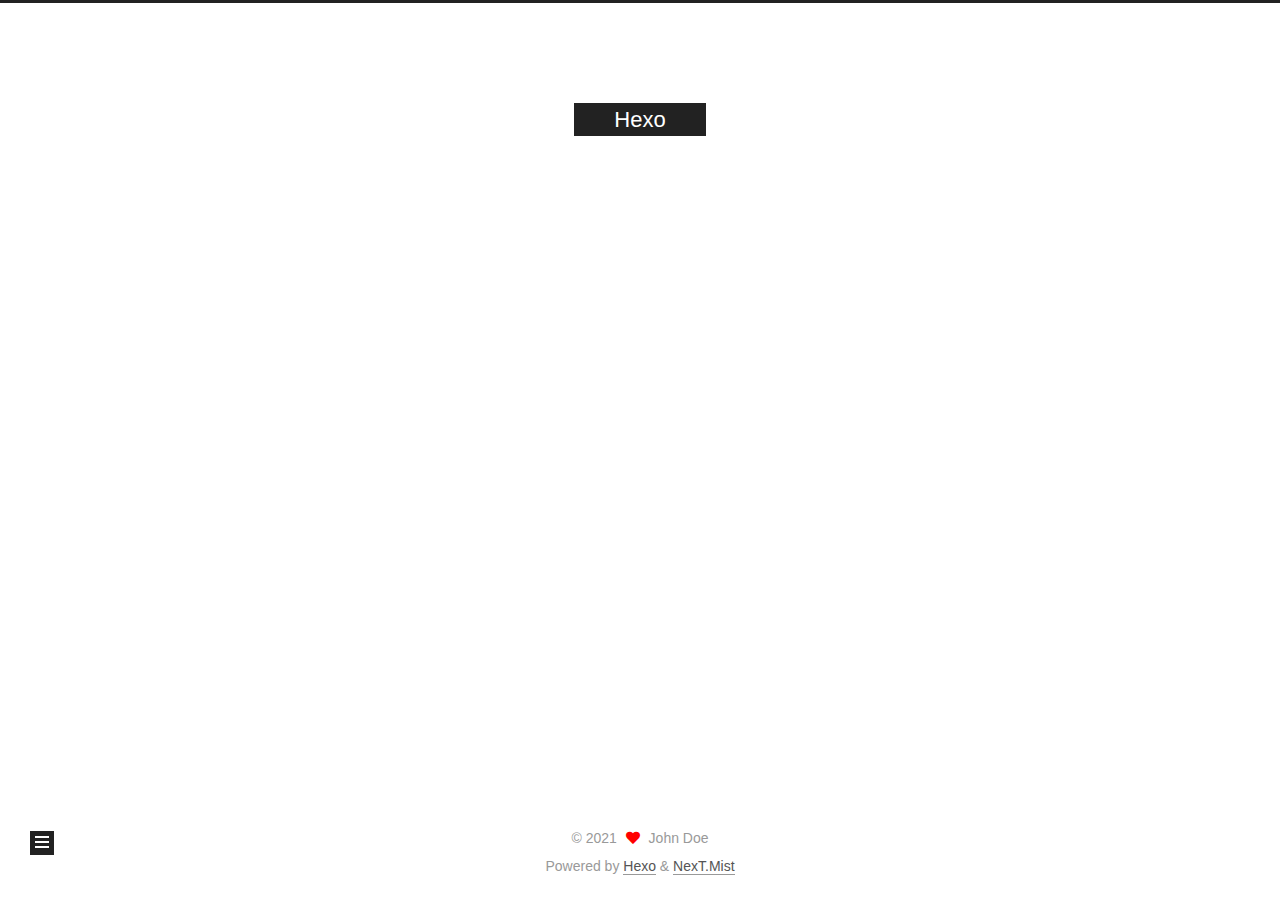
==== commit b6793b53: "Site updated: 2021-09-11 16:54:51" ====
--- a/archives/index.html
+++ b/archives/index.html
@@ -17,7 +17,7 @@
 
 <script id="hexo-configurations">
     var NexT = window.NexT || {};
-    var CONFIG = {"hostname":"example.com","root":"/","scheme":"Muse","version":"7.8.0","exturl":false,"sidebar":{"position":"left","display":"post","padding":18,"offset":12,"onmobile":false},"copycode":{"enable":false,"show_result":false,"style":null},"back2top":{"enable":true,"sidebar":false,"scrollpercent":false},"bookmark":{"enable":false,"color":"#222","save":"auto"},"fancybox":false,"mediumzoom":false,"lazyload":false,"pangu":false,"comments":{"style":"tabs","active":null,"storage":true,"lazyload":false,"nav":null},"algolia":{"hits":{"per_page":10},"labels":{"input_placeholder":"Search for Posts","hits_empty":"We didn't find any results for the search: ${query}","hits_stats":"${hits} results found in ${time} ms"}},"localsearch":{"enable":false,"trigger":"auto","top_n_per_article":1,"unescape":false,"preload":false},"motion":{"enable":true,"async":false,"transition":{"post_block":"fadeIn","post_header":"slideDownIn","post_body":"slideDownIn","coll_header":"slideLeftIn","sidebar":"slideUpIn"}}};
+    var CONFIG = {"hostname":"example.com","root":"/","scheme":"Mist","version":"7.8.0","exturl":false,"sidebar":{"position":"left","display":"post","padding":18,"offset":12,"onmobile":false},"copycode":{"enable":false,"show_result":false,"style":null},"back2top":{"enable":true,"sidebar":false,"scrollpercent":false},"bookmark":{"enable":false,"color":"#222","save":"auto"},"fancybox":false,"mediumzoom":false,"lazyload":false,"pangu":false,"comments":{"style":"tabs","active":null,"storage":true,"lazyload":false,"nav":null},"algolia":{"hits":{"per_page":10},"labels":{"input_placeholder":"Search for Posts","hits_empty":"We didn't find any results for the search: ${query}","hits_stats":"${hits} results found in ${time} ms"}},"localsearch":{"enable":false,"trigger":"auto","top_n_per_article":1,"unescape":false,"preload":false},"motion":{"enable":true,"async":false,"transition":{"post_block":"fadeIn","post_header":"slideDownIn","post_body":"slideDownIn","coll_header":"slideLeftIn","sidebar":"slideUpIn"}}};
   </script>
 
   <meta property="og:type" content="website">
@@ -148,13 +148,33 @@
   <div class="post-block">
     <div class="posts-collapse">
       <div class="collection-title">
-        <span class="collection-header">Um..! 2 posts in total. Keep on posting.</span>
+        <span class="collection-header">Um..! 3 posts in total. Keep on posting.</span>
       </div>
 
       
     <div class="collection-year">
       <span class="collection-header">2021</span>
     </div>
+
+  <article itemscope itemtype="http://schema.org/Article">
+    <header class="post-header">
+
+      <div class="post-meta">
+        <time itemprop="dateCreated"
+              datetime="2021-09-11T16:52:03+08:00"
+              content="2021-09-11">
+          09-11
+        </time>
+      </div>
+
+      <div class="post-title">
+          <a class="post-title-link" href="/2021/09/11/3/" itemprop="url">
+            <span itemprop="name">3</span>
+          </a>
+      </div>
+
+    </header>
+  </article>
 
   <article itemscope itemtype="http://schema.org/Article">
     <header class="post-header">
@@ -268,7 +288,7 @@
       <div class="site-state-item site-state-posts">
           <a href="/archives/">
         
-          <span class="site-state-item-count">2</span>
+          <span class="site-state-item-count">3</span>
           <span class="site-state-item-name">posts</span>
         </a>
       </div>
@@ -302,7 +322,7 @@
   </span>
   <span class="author" itemprop="copyrightHolder">John Doe</span>
 </div>
-  <div class="powered-by">Powered by <a href="https://hexo.io/" class="theme-link" rel="noopener" target="_blank">Hexo</a> & <a href="https://muse.theme-next.org/" class="theme-link" rel="noopener" target="_blank">NexT.Muse</a>
+  <div class="powered-by">Powered by <a href="https://hexo.io/" class="theme-link" rel="noopener" target="_blank">Hexo</a> & <a href="https://mist.theme-next.org/" class="theme-link" rel="noopener" target="_blank">NexT.Mist</a>
   </div>
 
         
